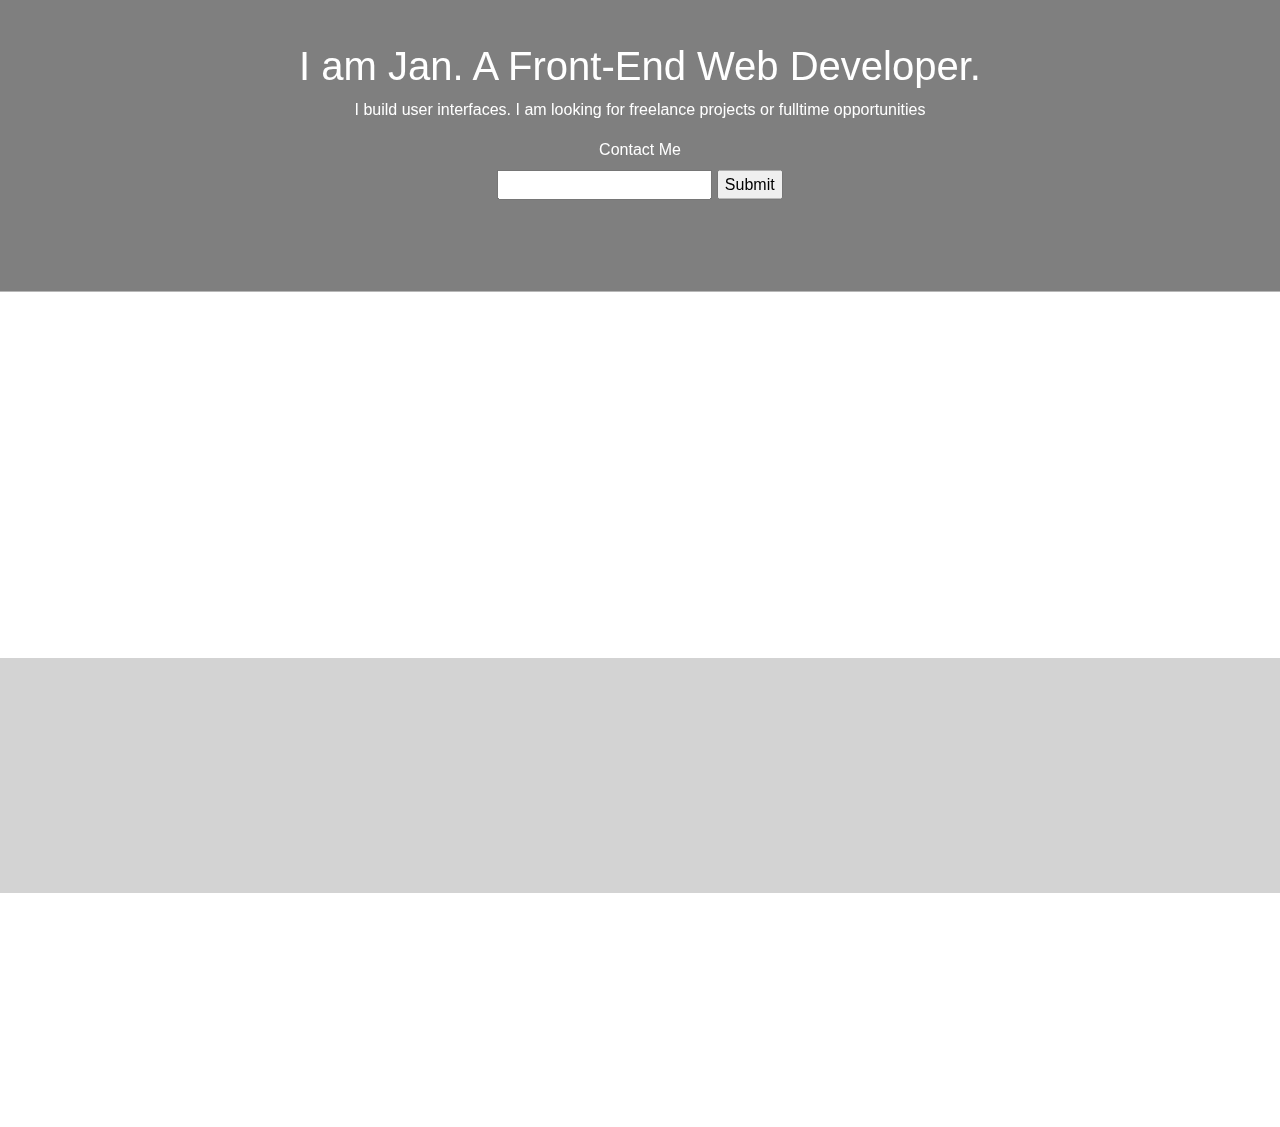
==== index.html @ f7b8f303 "Adding GSAP Javascript Animation" ====
<!DOCTYPE html>
<html lang="en">
  <head>
    <meta charset="UTF-8" />
    <meta name="viewport" content="width=device-width, initial-scale=1, shrink-to-fit=no">
    <link rel="stylesheet" href="https://stackpath.bootstrapcdn.com/bootstrap/4.3.1/css/bootstrap.min.css">
    <link rel="stylesheet" href="https://cdnjs.cloudflare.com/ajax/libs/font-awesome/4.7.0/css/font-awesome.min.css">
    <link rel="stylesheet" href="index-css.css" />
    <title>Jan Maravilla - Front-end Web Developer</title>
  </head>
  <body>
    <div class="container-fluid hero">
      <div class="hero-contents">
    <h1>
      I am Jan. A Front-End Web Developer.
    </h1>
    <p class="hero-description">I build user interfaces. I am looking for freelance projects or fulltime opportunities</p>
    <div class="row">
    <div class="col-sm-12 col-xs-12">
      <form class="" action="mailto:maravillajanm@gmail.com" method="post" enctype="text/plain">
      <label for="">Contact Me</label>
    </div>
    <div class="col-sm-12 col-xs-12">
      <input type="email"  name="Email Address" value="">
      <input type="submit" name="">
  </div>
</div>
    </form>
      </div>
    </div>
    <div class="container section" id="what-i-offer">
      <h2>What I Offer</h2>
      <ul>
        <li>Website Development for small business</li>
        <li>Website Maintenance using (WordPress, Shopify, Sitecore & Adobe Experience Manager)</li>
        <li>Fix user interface issues</li>
        <li>Improve user experiences of existing websites</li>
      </ul>
    </div>
    <div class="container-bg">
    <div class="container section" id="skills">
      <div class="row">
      <div class="col-sm-4">
      <h2>Skills</h2>
      <ul>
        <li>HTML5 
            <span class="fa fa-star checked"></span>
            <span class="fa fa-star checked"></span>
            <span class="fa fa-star checked"></span>
            <span class="fa fa-star"></span>
            <span class="fa fa-star"></span>
        </li>
        <li>CSS</li>
        <li>Javascript</li>
    </ul>
  </div>
  <div class="col-sm-4">
    <h3>Frameworks</h3>
    <ul>
        <li>Bootstrap</li>
        <li>SASS</li>
        <li>ReactJS</li>
    </ul>
  </div>
  <div class="col-sm-4">
    <h3>Platforms</h3>
    <ul>
        <li>WordPress</li>
        <li>Sitecore</li>
        <li>Adobe Experience Manager</li>
    </ul>
    </div>
    </div>
  </div>
</div>
   <div class="container section" id="projects">
      <h2>Projects</h2>
      <ul>
        <li>Website Development</li>
        <il>Website Redesign</il>
        <li>Impliment Usefull Features</li>
      </ul>
    </div>
    <!--Scripts-->
    <script src="https://code.jquery.com/jquery-3.3.1.slim.min.js" integrity="sha384-q8i/X+965DzO0rT7abK41JStQIAqVgRVzpbzo5smXKp4YfRvH+8abtTE1Pi6jizo" crossorigin="anonymous"></script>
    <script src="https://cdnjs.cloudflare.com/ajax/libs/popper.js/1.14.7/umd/popper.min.js" integrity="sha384-UO2eT0CpHqdSJQ6hJty5KVphtPhzWj9WO1clHTMGa3JDZwrnQq4sF86dIHNDz0W1" crossorigin="anonymous"></script>
    <script src="https://stackpath.bootstrapcdn.com/bootstrap/4.3.1/js/bootstrap.min.js" integrity="sha384-JjSmVgyd0p3pXB1rRibZUAYoIIy6OrQ6VrjIEaFf/nJGzIxFDsf4x0xIM+B07jRM" crossorigin="anonymous"></script>
    <script src="https://cdnjs.cloudflare.com/ajax/libs/gsap/3.6.0/gsap.min.js"></script>
    <script src="index-js.js"></script>
  </body>
</html>
---- index-css.css ----
* {
  box-sizing: border-box;
}
body {
  background-color: white;
  text-align: center;
}
.hero{
  background-image: url(https://res.cloudinary.com/practicaldev/image/fetch/s--_sk5cfBS--/c_imagga_scale,f_auto,fl_progressive,h_420,q_auto,w_1000/https://dev-to-uploads.s3.amazonaws.com/i/xndmxrfhliweofif9jty.png);
  background-size: cover;
  height: 400px;
}
.hero::before{
  content:"";
  position: absolute;
  height: 400px;
  width: 100%;
  top: 0;
  left: 0;
  background-color: rgba(0, 0, 0, 0.5);
  z-index: 2;
}
.hero-contents {
  padding-top: 150px;
  position: relative;
  z-index: 3;
}
h1, .hero p, .hero label {
    color: #fff;
    font-family: Arial, Helvetica, sans-serif;
  }
ul {
  list-style-type: none;
}
p {
  font-family: Arial, Helvetica, sans-serif;
}
  .fa-star.checked {
    color: yellow;
  }
hr {
  width: 7%;
  border-top: 10px dotted gray;
}
.container-bg {
  background-color: #d3d3d3;
}

.section {
padding: 50px 0px;
visibility: hidden;
}
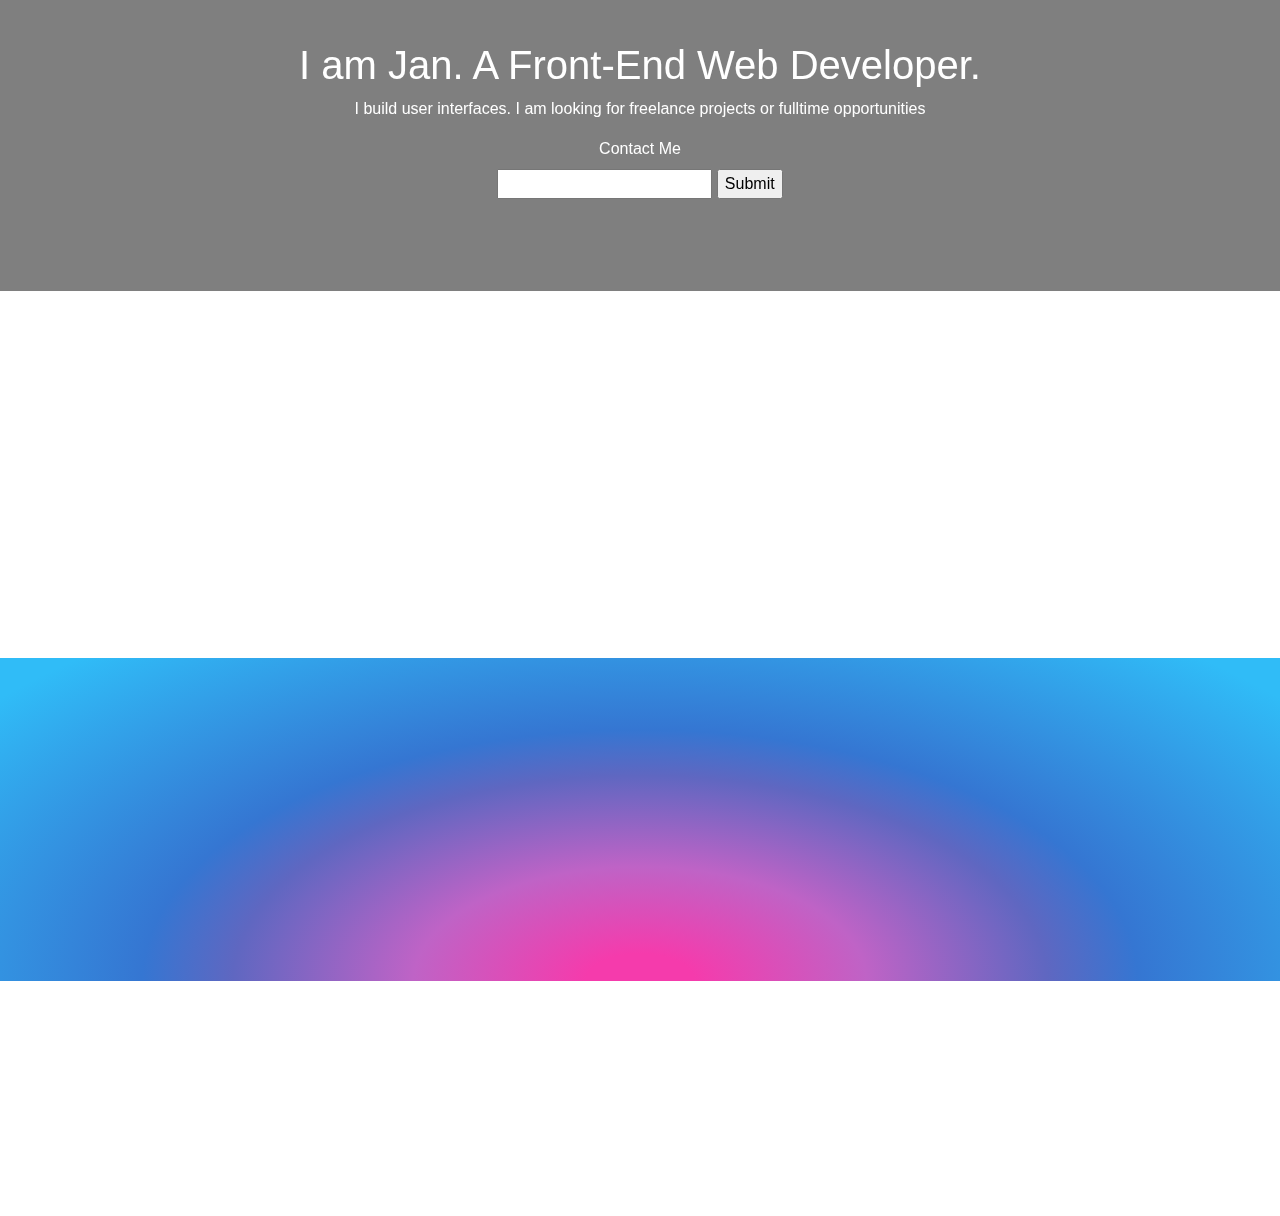
==== commit 8a219b5c: "Glassmorphism on Cards" ====
--- a/index.html
+++ b/index.html
@@ -37,39 +37,96 @@
         <li>Improve user experiences of existing websites</li>
       </ul>
     </div>
-    <div class="container-bg">
-    <div class="container section" id="skills">
+    <div class="container-bg" id="skills">
+    <div class="container section">
       <div class="row">
       <div class="col-sm-4">
-      <h2>Skills</h2>
-      <ul>
+        <div class="icon-cards">
+      <i class="fa fa-file-code-o"></i>
+      <h2>Languages</h2>
+      <ul>        
         <li>HTML5 
             <span class="fa fa-star checked"></span>
             <span class="fa fa-star checked"></span>
             <span class="fa fa-star checked"></span>
-            <span class="fa fa-star"></span>
+            <span class="fa fa-star checked"></span>
             <span class="fa fa-star"></span>
         </li>
-        <li>CSS</li>
-        <li>Javascript</li>
+        <li>CSS
+        <span class="fa fa-star checked"></span>
+        <span class="fa fa-star checked"></span>
+        <span class="fa fa-star checked"></span>
+        <span class="fa fa-star"></span>
+        <span class="fa fa-star"></span>
+      </li>
+        <li>Javascript
+        <span class="fa fa-star checked"></span>
+        <span class="fa fa-star checked"></span>
+        <span class="fa fa-star checked"></span>
+        <span class="fa fa-star checked"></span>
+        <span class="fa fa-star"></span>
+      </li>
     </ul>
   </div>
+</div>
   <div class="col-sm-4">
-    <h3>Frameworks</h3>
+    <div class="icon-cards">
+    <i class="fa fa-codepen"></i>
+    <h2>Frameworks</h2>
     <ul>
-        <li>Bootstrap</li>
-        <li>SASS</li>
-        <li>ReactJS</li>
+        <li>Bootstrap
+        <span class="fa fa-star checked"></span>
+        <span class="fa fa-star checked"></span>
+        <span class="fa fa-star checked"></span>
+        <span class="fa fa-star checked"></span>
+        <span class="fa fa-star"></span>
+      </li>
+        <li>SASS
+          <span class="fa fa-star checked"></span>
+        <span class="fa fa-star checked"></span>
+        <span class="fa fa-star"></span>
+        <span class="fa fa-star"></span>
+        <span class="fa fa-star"></span>
+      </li>
+        <li>ReactJS
+          <span class="fa fa-star checked"></span>
+        <span class="fa fa-star checked"></span>
+        <span class="fa fa-star"></span>
+        <span class="fa fa-star"></span>
+        <span class="fa fa-star"></span>
+      </li>
     </ul>
   </div>
+</div>
   <div class="col-sm-4">
-    <h3>Platforms</h3>
+    <div class="icon-cards">
+    <i class="fa fa-desktop"></i>
+    <h2>Platforms</h2>
     <ul>
-        <li>WordPress</li>
-        <li>Sitecore</li>
-        <li>Adobe Experience Manager</li>
+        <li>WordPress
+          <span class="fa fa-star checked"></span>
+        <span class="fa fa-star checked"></span>
+        <span class="fa fa-star checked"></span>
+        <span class="fa fa-star checked"></span>
+        <span class="fa fa-star"></span>
+      </li>
+        <li>Sitecore
+          <span class="fa fa-star checked"></span>
+        <span class="fa fa-star checked"></span>
+        <span class="fa fa-star checked"></span>
+        <span class="fa fa-star checked"></span>
+        <span class="fa fa-star checked"></span>
+      </li>
+        <li>Adobe Experience Manager
+          <span class="fa fa-star checked"></span>
+        <span class="fa fa-star checked"></span>
+        <span class="fa fa-star checked"></span>
+        <span class="fa fa-star"></span>
+        <span class="fa fa-star"></span>
+      </li>
     </ul>
-    </div>
+  </div>
+</div>
     </div>
   </div>
 </div>
--- a/index-css.css
+++ b/index-css.css
@@ -49,4 +49,28 @@
 .section {
 padding: 50px 0px;
 visibility: hidden;
+}
+.icon-cards {
+  height: 100%;
+  width: auto;
+  background: rgba(255,255,255,0.4);
+  backdrop-filter: blur(10px);
+  border-radius: 30px;
+  border: 1px solid rgba(255,255,255,0.2);
+}
+.icon-cards ul {
+  padding-inline-start: 0px;
+}
+.icon-cards h2 {
+  font-size: 1.5em;
+}
+.icon-cards>i.fa {
+  font-size: 6em;
+  position: relative;
+  top: -30px;
+  color: #000;
+}
+
+#skills {
+  background-image: radial-gradient(at bottom,  #f53bac 6%, #bf63c6 25%,#5f67c1 45%,  #3576d2 55%, #30bcf7 94%);
 }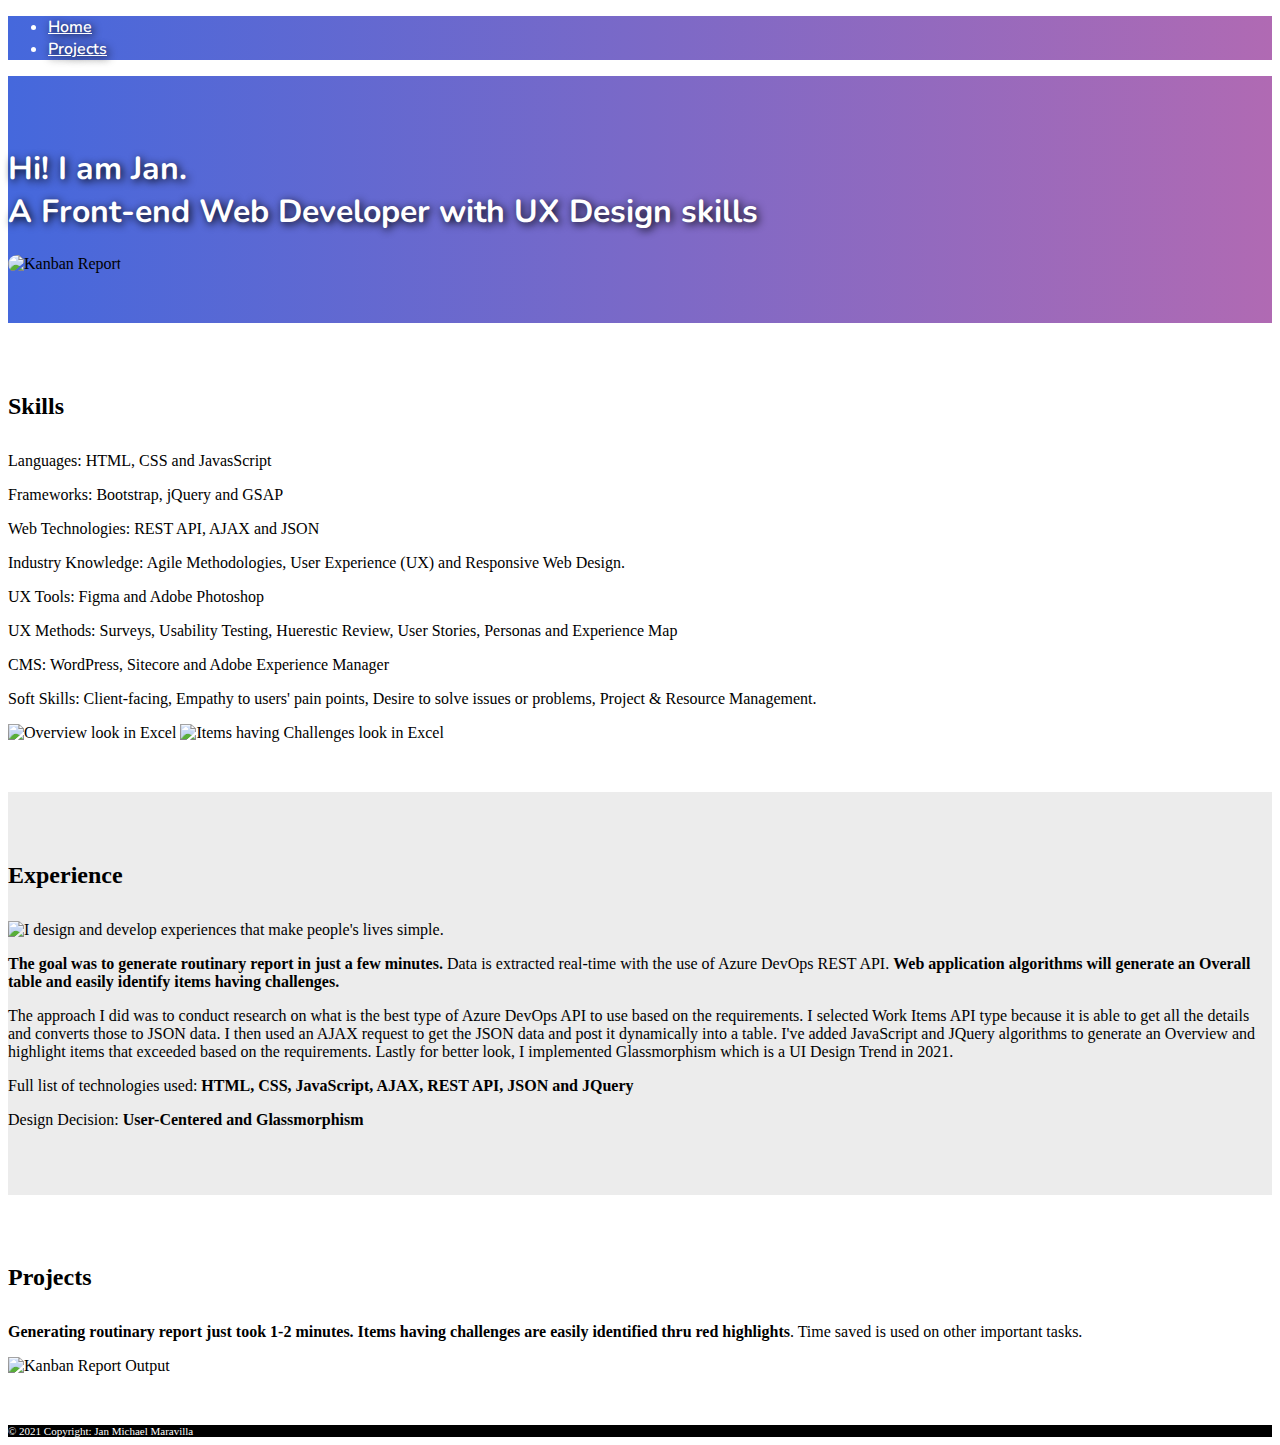
==== commit d6719eef: "Changes on Heirarchal Structure" ====
--- a/index.html
+++ b/index.html
@@ -1,148 +1,104 @@
 <!DOCTYPE html>
 <html lang="en">
-  <head>
-    <meta charset="UTF-8" />
-    <meta name="viewport" content="width=device-width, initial-scale=1, shrink-to-fit=no">
-    <link rel="stylesheet" href="https://stackpath.bootstrapcdn.com/bootstrap/4.3.1/css/bootstrap.min.css">
-    <link rel="stylesheet" href="https://cdnjs.cloudflare.com/ajax/libs/font-awesome/4.7.0/css/font-awesome.min.css">
-    <link rel="stylesheet" href="index-css.css" />
-    <title>Jan Maravilla - Front-end Web Developer</title>
-  </head>
-  <body>
-    <div class="container-fluid hero">
-      <div class="hero-contents">
-    <h1>
-      I am Jan. A Front-End Web Developer.
-    </h1>
-    <p class="hero-description">I build user interfaces. I am looking for freelance projects or fulltime opportunities</p>
-    <div class="row">
-    <div class="col-sm-12 col-xs-12">
-      <form class="" action="mailto:maravillajanm@gmail.com" method="post" enctype="text/plain">
-      <label for="">Contact Me</label>
+<head>
+    <meta charset="UTF-8">
+    <meta http-equiv="X-UA-Compatible" content="IE=edge">
+    <meta name="viewport" content="width=device-width, initial-scale=1.0">
+    <link rel="stylesheet" href="https://cdn.jsdelivr.net/npm/bootstrap@4.6.0/dist/css/bootstrap.min.css" integrity="sha384-B0vP5xmATw1+K9KRQjQERJvTumQW0nPEzvF6L/Z6nronJ3oUOFUFpCjEUQouq2+l" crossorigin="anonymous">
+    <link href="https://fonts.googleapis.com/css2?family=Roboto+Slab&display=swap" rel="stylesheet">
+    <link href="https://fonts.googleapis.com/css2?family=Nunito&display=swap" rel="stylesheet">
+    <link rel="stylesheet" href="index.css">
+    <title>Project | Kanban Report</title>
+</head>
+<body>
+    <!--Navigation-->
+    <ul class="nav justify-content-end">
+        <li class="nav-item">
+          <a class="nav-link" href="#">Home</a>
+        </li>
+        <li class="nav-item">
+          <a class="nav-link" href="#">Projects</a>
+        </li>
+      </ul>
+    <!--Hero-->
+
+    <section class="hero">
+    <div class='container'>
+        <div class='row'>
+            <div class="col-sm-7">                
+                <h1 class="gs_reveal">Hi! I am Jan.<br>
+                A Front-end Web Developer with UX Design skills</h1>
+            </div>
+            <div class="col-sm-5">
+                <img src="assets/kanban-report.png" class="img-fluid gs_reveal gs_reveal_fromRight" alt="Kanban Report">
+            </div>
+        </div>
     </div>
-    <div class="col-sm-12 col-xs-12">
-      <input type="email"  name="Email Address" value="">
-      <input type="submit" name="">
-  </div>
-</div>
-    </form>
-      </div>
+</section>
+    <!--Section One-->
+    <section class="">
+    <div id="section-one" class='container'>
+        <div class='row'>
+            <div class="col-sm-12 gs_reveal"><h2>Skills</h2></div>
+            <div class="col-sm-6">
+                <p class="gs_reveal">Languages: HTML, CSS and JavasScript</p>
+                <p class="gs_reveal">Frameworks: Bootstrap, jQuery and GSAP</p>
+                <p class="gs_reveal">Web Technologies: REST API, AJAX and JSON</p>
+                <p class="gs_reveal">Industry Knowledge: Agile Methodologies, User Experience (UX) and Responsive Web Design.</p>
+                <p class="gs_reveal">UX Tools: Figma and Adobe Photoshop</p>
+                <p class="gs_reveal">UX Methods: Surveys, Usability Testing, Huerestic Review, User Stories, Personas and Experience Map</p>
+                <p class="gs_reveal">CMS: WordPress, Sitecore and Adobe Experience Manager</p>
+                <p class="gs_reveal">Soft Skills: Client-facing, Empathy to users' pain points, Desire to solve issues or problems, Project & Resource Management.</p>
+            </div>
+            <div class="col-sm-6">
+                <div class="gs_reveal_fromRight">
+                <img src="assets/kanban-report-excel-introduction-1.png" class="img-fluid gs_reveal gs_reveal_fromRight" alt="Overview look in Excel">
+                <img src="assets/kanban-report-excel-introduction-2.png" class="img-fluid gs_reveal gs_reveal_fromRight" alt="Items having Challenges look in Excel">
+            </div>
+            </div>
+        </div>
     </div>
-    <div class="container section" id="what-i-offer">
-      <h2>What I Offer</h2>
-      <ul>
-        <li>Website Development for small business</li>
-        <li>Website Maintenance using (WordPress, Shopify, Sitecore & Adobe Experience Manager)</li>
-        <li>Fix user interface issues</li>
-        <li>Improve user experiences of existing websites</li>
-      </ul>
+</section>
+    <!--Section Two-->
+    <section class="bg-secondary">
+    <div id="section-two" class='container'>
+        <div class='row'>
+            <div class="col-sm-12 gs_reveal"><h2>Experience</h2></div>
+            <div class="col-sm">
+                <img src="assets/kanban-report-goal-approach.jpg" class="img-fluid gs_reveal gs_reveal_fromLeft" alt="I design and develop experiences that make people's lives simple.">
+            </div>
+            <div class="col-sm">
+                <p class="gs_reveal"><strong>The goal was to generate routinary report in just a few minutes.</strong> Data is extracted real-time with the use of Azure DevOps REST API. <strong>Web application algorithms will generate an Overall table and easily identify items having challenges.</strong></p>
+                <p class="gs_reveal">The approach I did was to conduct research on what is the best type of Azure DevOps API to use based on the requirements. I selected Work Items API type because it is able to get all the details and converts those to JSON data. I then used an AJAX request to get the JSON data and post it dynamically into a table. I've added JavaScript and JQuery algorithms to generate an Overview and highlight items that exceeded based on the requirements. Lastly for better look, I implemented Glassmorphism which is a UI Design Trend in 2021.</p>              
+                <p class="gs_reveal">Full list of technologies used: <strong>HTML, CSS, JavaScript, AJAX, REST API, JSON and JQuery</strong></p>
+                <p class="gs_reveal">Design Decision: <strong>User-Centered and Glassmorphism</strong></p>
+
+            </div>
+        </div>
     </div>
-    <div class="container-bg" id="skills">
-    <div class="container section">
-      <div class="row">
-      <div class="col-sm-4">
-        <div class="icon-cards">
-      <i class="fa fa-file-code-o"></i>
-      <h2>Languages</h2>
-      <ul>        
-        <li>HTML5 
-            <span class="fa fa-star checked"></span>
-            <span class="fa fa-star checked"></span>
-            <span class="fa fa-star checked"></span>
-            <span class="fa fa-star checked"></span>
-            <span class="fa fa-star"></span>
-        </li>
-        <li>CSS
-        <span class="fa fa-star checked"></span>
-        <span class="fa fa-star checked"></span>
-        <span class="fa fa-star checked"></span>
-        <span class="fa fa-star"></span>
-        <span class="fa fa-star"></span>
-      </li>
-        <li>Javascript
-        <span class="fa fa-star checked"></span>
-        <span class="fa fa-star checked"></span>
-        <span class="fa fa-star checked"></span>
-        <span class="fa fa-star checked"></span>
-        <span class="fa fa-star"></span>
-      </li>
-    </ul>
-  </div>
-</div>
-  <div class="col-sm-4">
-    <div class="icon-cards">
-    <i class="fa fa-codepen"></i>
-    <h2>Frameworks</h2>
-    <ul>
-        <li>Bootstrap
-        <span class="fa fa-star checked"></span>
-        <span class="fa fa-star checked"></span>
-        <span class="fa fa-star checked"></span>
-        <span class="fa fa-star checked"></span>
-        <span class="fa fa-star"></span>
-      </li>
-        <li>SASS
-          <span class="fa fa-star checked"></span>
-        <span class="fa fa-star checked"></span>
-        <span class="fa fa-star"></span>
-        <span class="fa fa-star"></span>
-        <span class="fa fa-star"></span>
-      </li>
-        <li>ReactJS
-          <span class="fa fa-star checked"></span>
-        <span class="fa fa-star checked"></span>
-        <span class="fa fa-star"></span>
-        <span class="fa fa-star"></span>
-        <span class="fa fa-star"></span>
-      </li>
-    </ul>
-  </div>
-</div>
-  <div class="col-sm-4">
-    <div class="icon-cards">
-    <i class="fa fa-desktop"></i>
-    <h2>Platforms</h2>
-    <ul>
-        <li>WordPress
-          <span class="fa fa-star checked"></span>
-        <span class="fa fa-star checked"></span>
-        <span class="fa fa-star checked"></span>
-        <span class="fa fa-star checked"></span>
-        <span class="fa fa-star"></span>
-      </li>
-        <li>Sitecore
-          <span class="fa fa-star checked"></span>
-        <span class="fa fa-star checked"></span>
-        <span class="fa fa-star checked"></span>
-        <span class="fa fa-star checked"></span>
-        <span class="fa fa-star checked"></span>
-      </li>
-        <li>Adobe Experience Manager
-          <span class="fa fa-star checked"></span>
-        <span class="fa fa-star checked"></span>
-        <span class="fa fa-star checked"></span>
-        <span class="fa fa-star"></span>
-        <span class="fa fa-star"></span>
-      </li>
-    </ul>
-  </div>
-</div>
+</section>
+    <!--Section Three-->
+    <section class="">
+    <div id="section-three" class='container'>
+        <div class='row'>
+            <div class="col-sm-12 gs_reveal"><h2>Projects</h2></div>
+            <div class="col-sm">                
+                <p class="gs_reveal"><strong>Generating routinary report just took 1-2 minutes. Items having challenges are easily identified thru red highlights</strong>. Time saved is used on other important tasks.</p>
+            </div>
+            <div class="col-sm">
+                <img src="assets/kanban-report-conclusion.png" class="img-fluid gs_reveal gs_reveal_fromRight" alt="Kanban Report Output">
+            </div>
+        </div>
     </div>
-  </div>
-</div>
-   <div class="container section" id="projects">
-      <h2>Projects</h2>
-      <ul>
-        <li>Website Development</li>
-        <il>Website Redesign</il>
-        <li>Impliment Usefull Features</li>
-      </ul>
-    </div>
-    <!--Scripts-->
-    <script src="https://code.jquery.com/jquery-3.3.1.slim.min.js" integrity="sha384-q8i/X+965DzO0rT7abK41JStQIAqVgRVzpbzo5smXKp4YfRvH+8abtTE1Pi6jizo" crossorigin="anonymous"></script>
-    <script src="https://cdnjs.cloudflare.com/ajax/libs/popper.js/1.14.7/umd/popper.min.js" integrity="sha384-UO2eT0CpHqdSJQ6hJty5KVphtPhzWj9WO1clHTMGa3JDZwrnQq4sF86dIHNDz0W1" crossorigin="anonymous"></script>
-    <script src="https://stackpath.bootstrapcdn.com/bootstrap/4.3.1/js/bootstrap.min.js" integrity="sha384-JjSmVgyd0p3pXB1rRibZUAYoIIy6OrQ6VrjIEaFf/nJGzIxFDsf4x0xIM+B07jRM" crossorigin="anonymous"></script>
-    <script src="https://cdnjs.cloudflare.com/ajax/libs/gsap/3.6.0/gsap.min.js"></script>
-    <script src="index-js.js"></script>
-  </body>
-</html>
+</section>
+<footer class="page-footer font-small blue">
+    <div class="footer-copyright text-center py-2">© 2021 Copyright: Jan Michael Maravilla
+    </div> 
+</footer>
+<script src="https://code.jquery.com/jquery-3.5.1.slim.min.js" integrity="sha384-DfXdz2htPH0lsSSs5nCTpuj/zy4C+OGpamoFVy38MVBnE+IbbVYUew+OrCXaRkfj" crossorigin="anonymous"></script>
+<script src="https://cdn.jsdelivr.net/npm/bootstrap@4.6.0/dist/js/bootstrap.bundle.min.js" integrity="sha384-Piv4xVNRyMGpqkS2by6br4gNJ7DXjqk09RmUpJ8jgGtD7zP9yug3goQfGII0yAns" crossorigin="anonymous"></script>
+<script src="https://cdnjs.cloudflare.com/ajax/libs/gsap/3.6.1/gsap.min.js"></script>
+<script src="https://cdnjs.cloudflare.com/ajax/libs/gsap/3.6.1/ScrollTrigger.min.js"></script>
+<script src="index.js"></script>
+</body>
+</html>--- a/index.css
+++ b/index.css
@@ -0,0 +1,40 @@
+.container-bg {
+    background-color: blue;
+}
+.container {
+padding-top: 50px;
+padding-bottom: 50px;
+}
+
+h2 {
+    padding-bottom: 0.5em;
+}
+
+.bg-secondary {
+    background-color: #ececec!important;
+}
+
+section.hero, .nav {
+    background: linear-gradient(to right, #4568dc, #b06ab3);
+}
+
+section.hero h1, .nav ul, .nav a, .nav li{
+    color: white;
+    text-shadow: 2px 2px 8px black;
+    font-family: 'Nunito', sans-serif;
+}
+.nav ul, .nav a, .nav li{
+    font-weight: 600;
+}
+section.hero img {
+    border-radius: 10px;
+}
+
+footer {
+    background-color: black;
+}
+
+.footer-copyright {
+    color: white;
+    font-size: 11px;
+}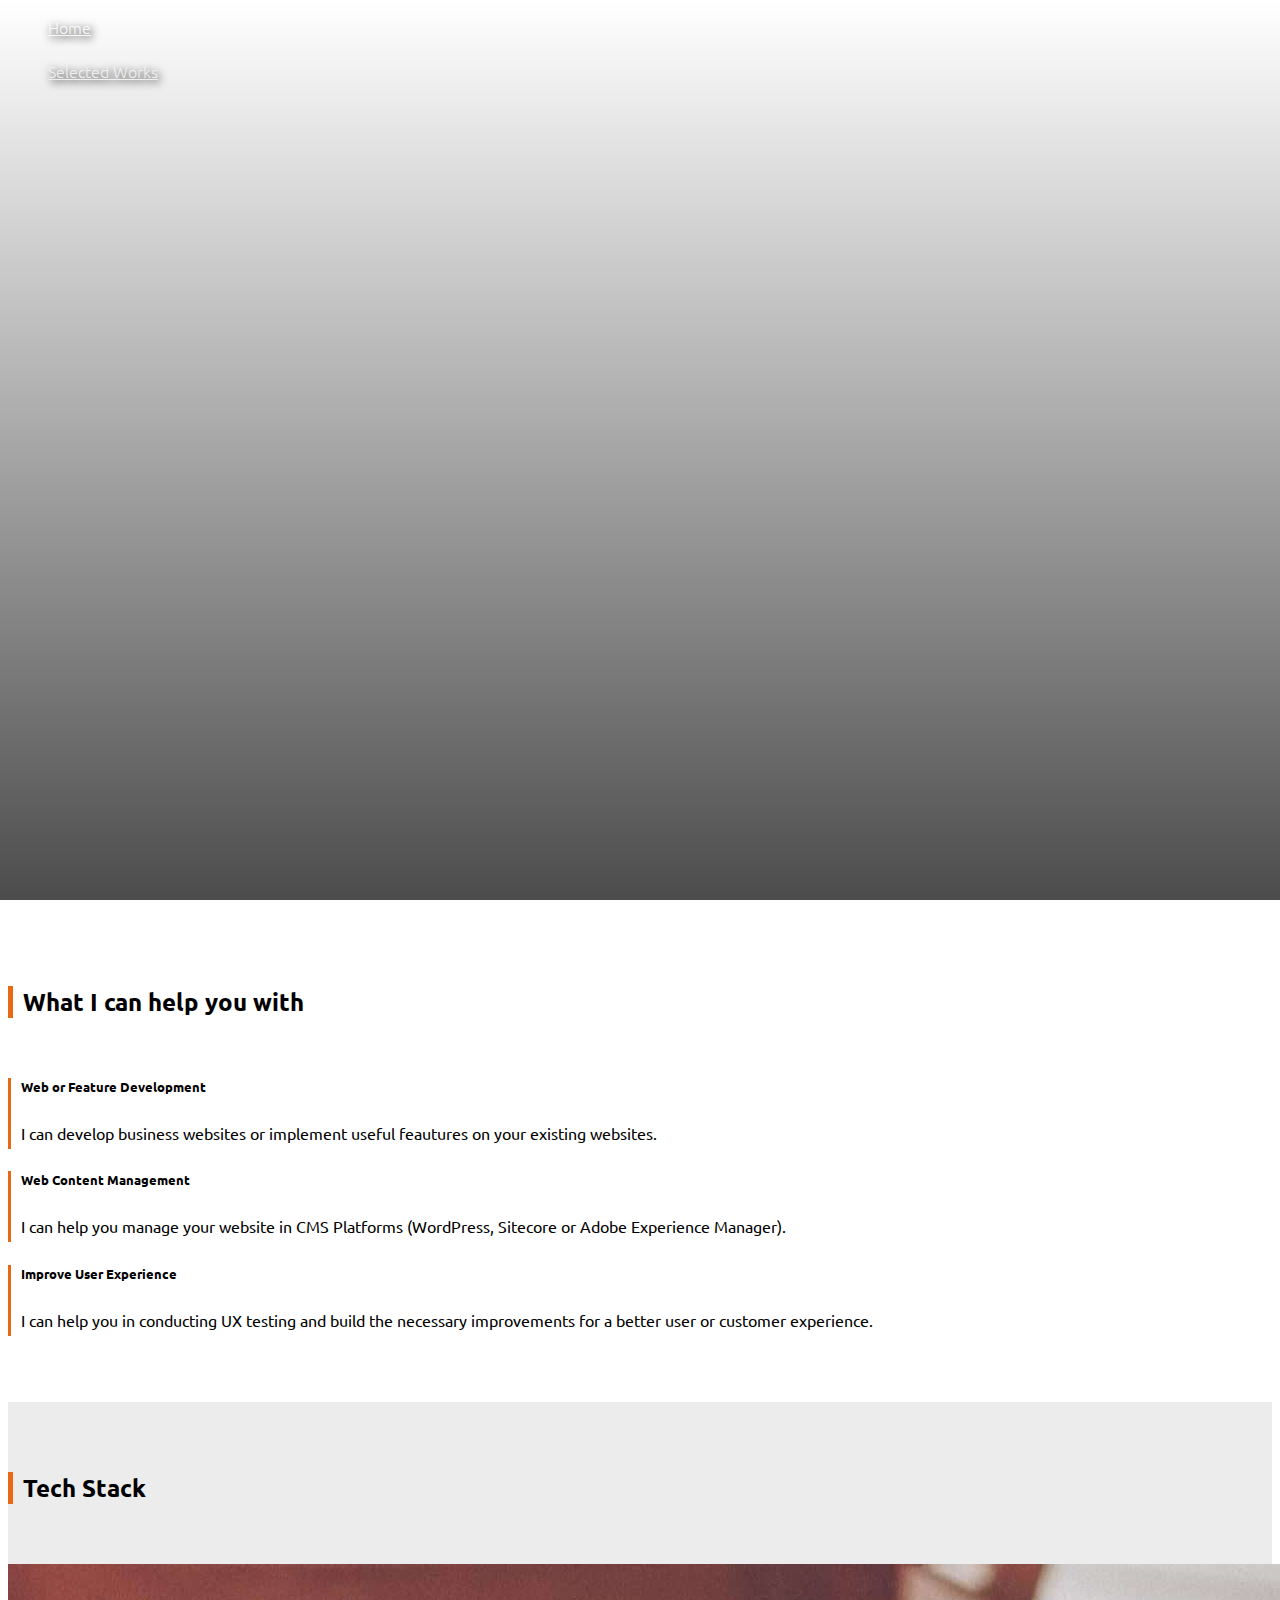
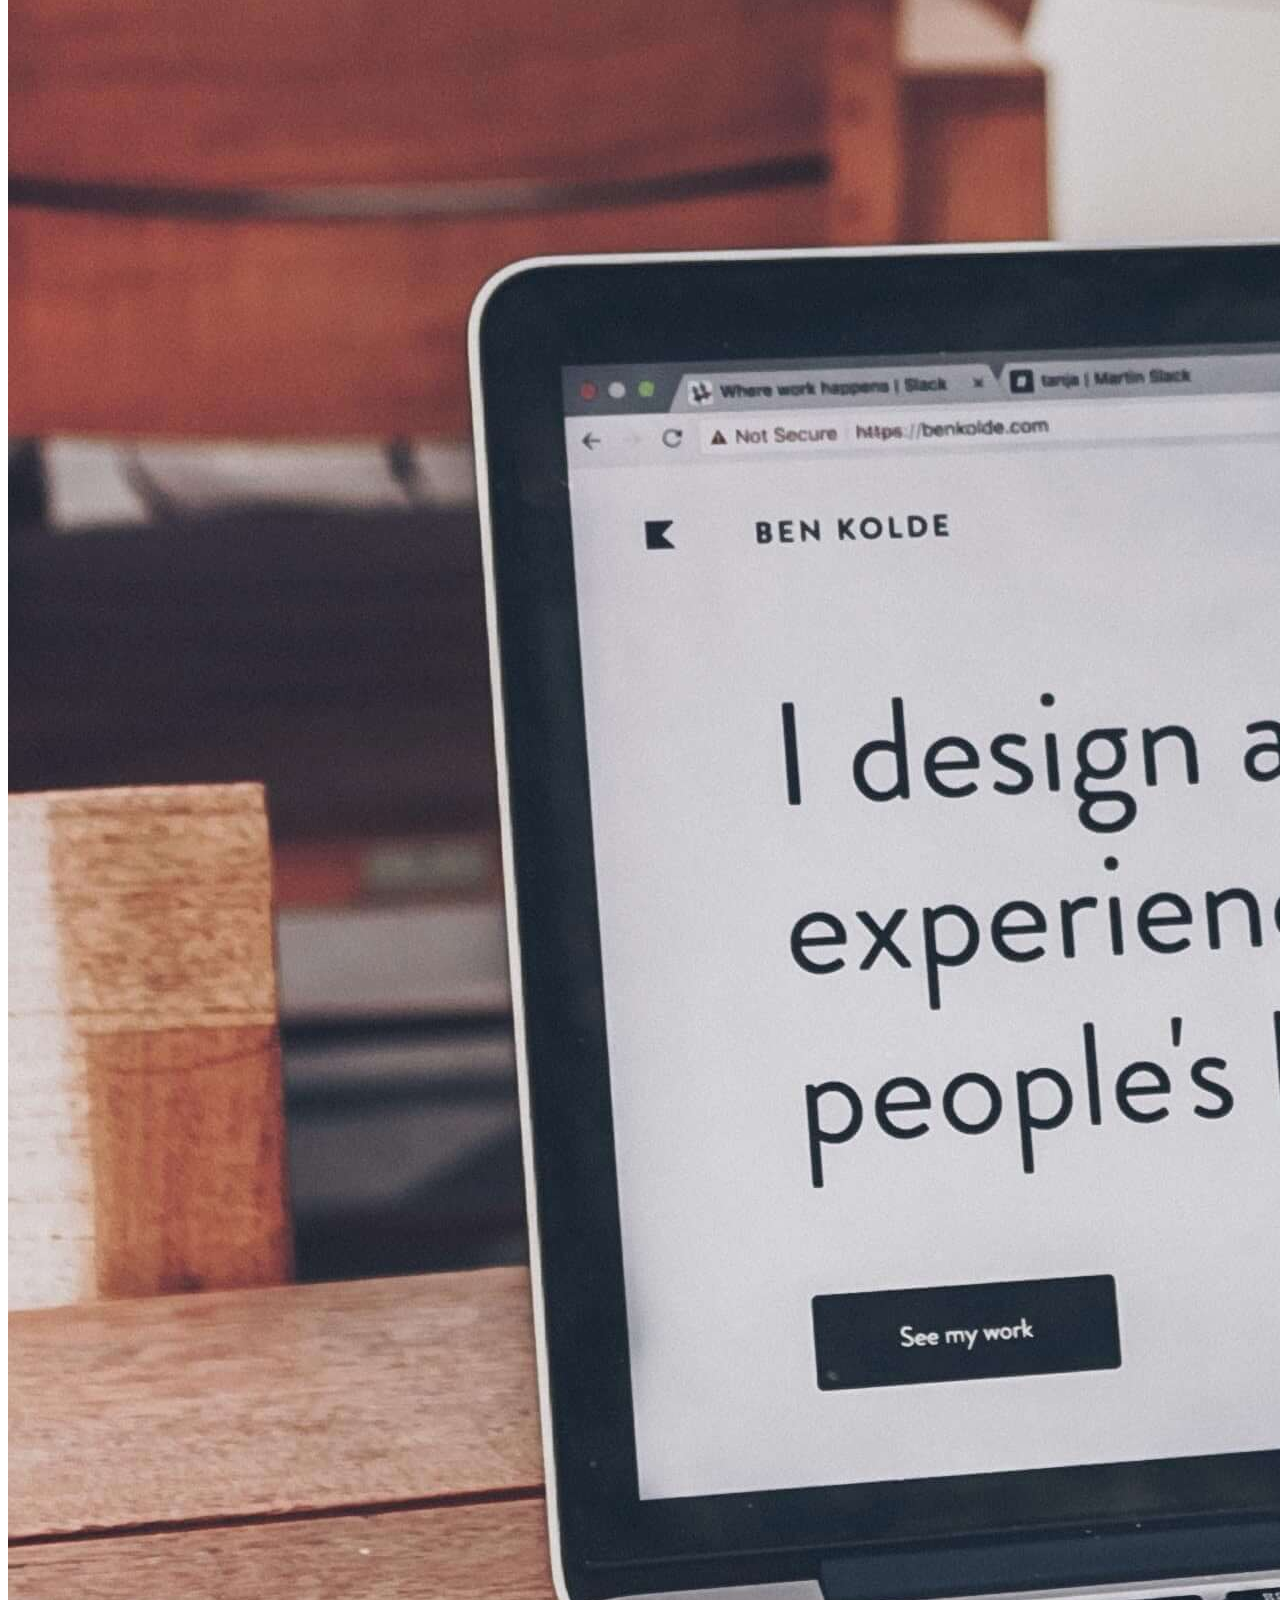
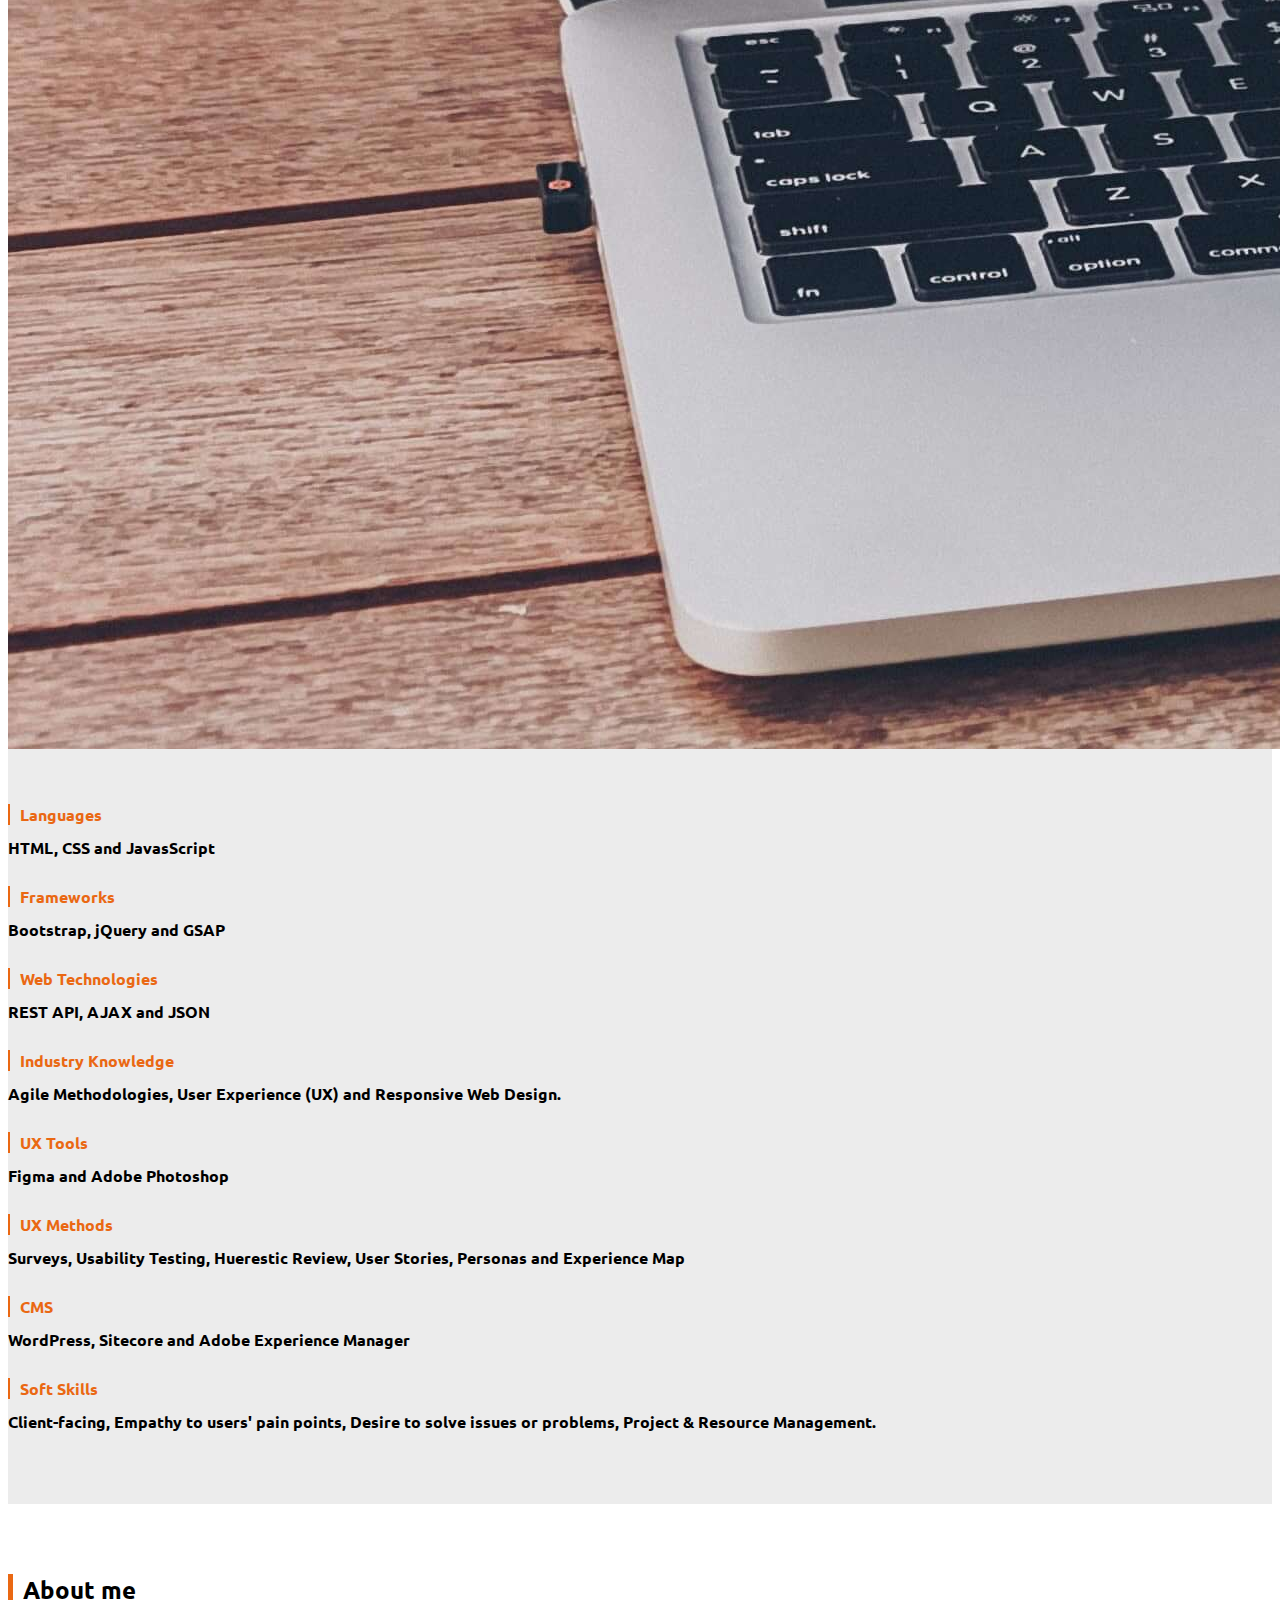
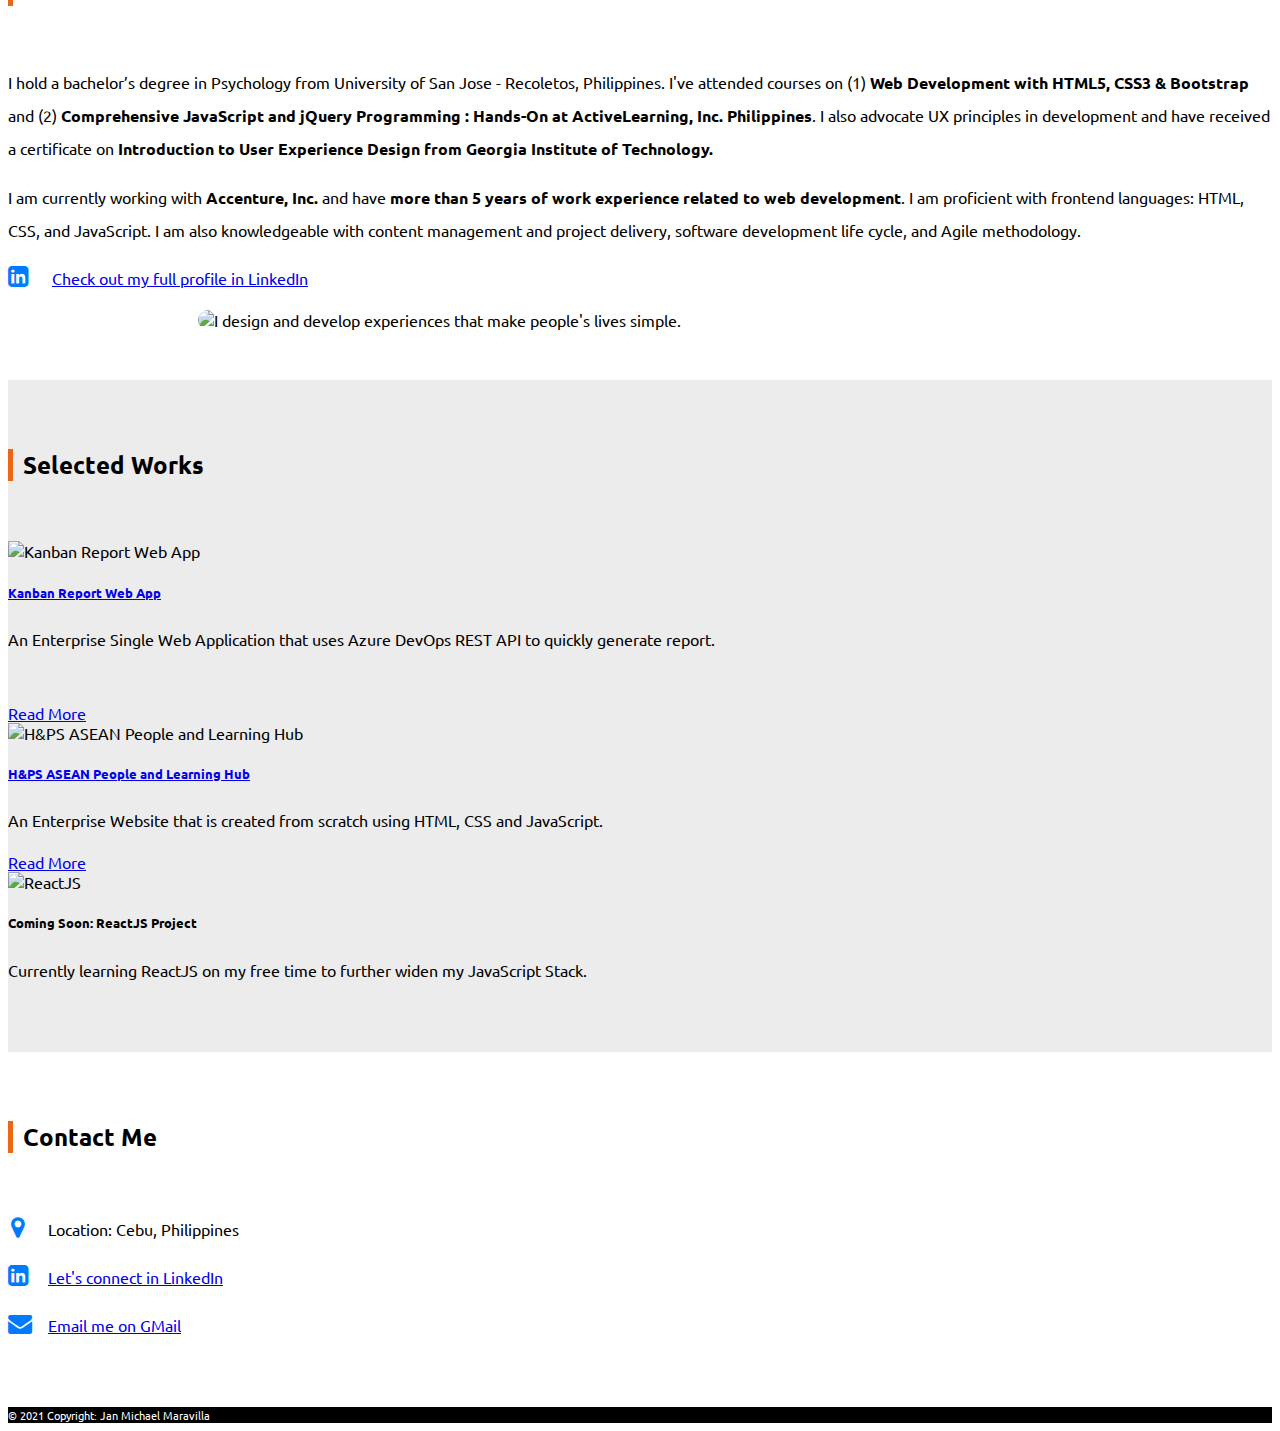
==== commit 7a16faf6: "Changes in Mobile" ====
--- a/index.html
+++ b/index.html
@@ -5,88 +5,153 @@
     <meta http-equiv="X-UA-Compatible" content="IE=edge">
     <meta name="viewport" content="width=device-width, initial-scale=1.0">
     <link rel="stylesheet" href="https://cdn.jsdelivr.net/npm/bootstrap@4.6.0/dist/css/bootstrap.min.css" integrity="sha384-B0vP5xmATw1+K9KRQjQERJvTumQW0nPEzvF6L/Z6nronJ3oUOFUFpCjEUQouq2+l" crossorigin="anonymous">
-    <link href="https://fonts.googleapis.com/css2?family=Roboto+Slab&display=swap" rel="stylesheet">
-    <link href="https://fonts.googleapis.com/css2?family=Nunito&display=swap" rel="stylesheet">
+    <link rel="stylesheet" href="https://cdnjs.cloudflare.com/ajax/libs/font-awesome/4.7.0/css/font-awesome.min.css">
+    <link rel="preconnect" href="https://fonts.gstatic.com">
+    <link href="https://fonts.googleapis.com/css2?family=Ubuntu&display=swap" rel="stylesheet">
     <link rel="stylesheet" href="index.css">
     <title>Project | Kanban Report</title>
 </head>
 <body>
-    <!--Navigation-->
-    <ul class="nav justify-content-end">
-        <li class="nav-item">
-          <a class="nav-link" href="#">Home</a>
-        </li>
-        <li class="nav-item">
-          <a class="nav-link" href="#">Projects</a>
-        </li>
-      </ul>
     <!--Hero-->
-
     <section class="hero">
+        <ul class="nav justify-content-center">
+            <li class="nav-item">
+              <a class="nav-link active" href="#">Home</a>
+            </li>
+            <li class="nav-item">
+            <li class="nav-item">
+                <a class="nav-link" href="#selected-works">Selected Works</a>
+            </li>
+          </ul>
     <div class='container'>
         <div class='row'>
             <div class="col-sm-7">                
-                <h1 class="gs_reveal">Hi! I am Jan.<br>
-                A Front-end Web Developer with UX Design skills</h1>
+                <h1 class="gs_reveal"><span class="nameAnimation">Hi! I am Jan Michael Maravilla.</span><br>
+                <span class='descAnimation'>A Front-end Web Developer that incorporates UX methods to build user or customer centered products.</span></h1>
             </div>
             <div class="col-sm-5">
-                <img src="assets/kanban-report.png" class="img-fluid gs_reveal gs_reveal_fromRight" alt="Kanban Report">
             </div>
         </div>
     </div>
 </section>
-    <!--Section One-->
-    <section class="">
-    <div id="section-one" class='container'>
+<!--About Me-->
+<section class="">
+    <div id="what-can-i-help-you" class='container'>
         <div class='row'>
-            <div class="col-sm-12 gs_reveal"><h2>Skills</h2></div>
+            <div class="col-sm-12 gs_reveal"><h2>What I can help you with</h2></div>
+            <div class="col-sm-12">
+                <div class="card-deck">
+                    <div class="card gs_reveal">
+                      <div class="card-body">
+                        <h5 class="card-title">Web or Feature Development</h5>
+                        <p class="card-text">I can develop business websites or implement useful feautures on your existing websites.</p>
+                      </div>
+                    </div>
+                    <div class="card gs_reveal">
+                      <div class="card-body">
+                        <h5 class="card-title">Web Content Management</h5>
+                        <p class="card-text">I can help you manage your website in CMS Platforms (WordPress, Sitecore or Adobe Experience Manager).</p>
+                      </div>
+                    </div>
+                    <div class="card gs_reveal">
+                      <div class="card-body">
+                        <h5 class="card-title">Improve User Experience</h5>
+                        <p class="card-text">I can help you in conducting UX testing and build the necessary improvements for a better user or customer experience.</p>
+                      </div>
+                    </div>
+                  </div>
+            
+            </div>
+        </div>
+    </div>
+</section>
+    <!--Tech Stack-->
+    <section class="bg-secondary">
+    <div id="tech-stack" class='container'>
+        <div class='row'>
+            <div class="col-sm-12 gs_reveal"><h2>Tech Stack</h2></div>
             <div class="col-sm-6">
-                <p class="gs_reveal">Languages: HTML, CSS and JavasScript</p>
-                <p class="gs_reveal">Frameworks: Bootstrap, jQuery and GSAP</p>
-                <p class="gs_reveal">Web Technologies: REST API, AJAX and JSON</p>
-                <p class="gs_reveal">Industry Knowledge: Agile Methodologies, User Experience (UX) and Responsive Web Design.</p>
-                <p class="gs_reveal">UX Tools: Figma and Adobe Photoshop</p>
-                <p class="gs_reveal">UX Methods: Surveys, Usability Testing, Huerestic Review, User Stories, Personas and Experience Map</p>
-                <p class="gs_reveal">CMS: WordPress, Sitecore and Adobe Experience Manager</p>
-                <p class="gs_reveal">Soft Skills: Client-facing, Empathy to users' pain points, Desire to solve issues or problems, Project & Resource Management.</p>
+            <div class="gs_reveal_fromRight">
+                <img src="projects/kanban-report/assets/kanban-report-goal-approach.jpg" class="img-fluid gs_reveal gs_reveal_fromLeft" alt="I design and develop experiences that make people's lives simple.">
+            </div>
             </div>
             <div class="col-sm-6">
-                <div class="gs_reveal_fromRight">
-                <img src="assets/kanban-report-excel-introduction-1.png" class="img-fluid gs_reveal gs_reveal_fromRight" alt="Overview look in Excel">
-                <img src="assets/kanban-report-excel-introduction-2.png" class="img-fluid gs_reveal gs_reveal_fromRight" alt="Items having Challenges look in Excel">
-            </div>
+                <p class="gs_reveal"><span class="tech-stack-header">Languages</span><br> <strong>HTML, CSS and JavasScript</strong></p>
+                <p class="gs_reveal"><span class="tech-stack-header">Frameworks</span><br> <strong>Bootstrap, jQuery and GSAP</strong></p>
+                <p class="gs_reveal"><span class="tech-stack-header">Web Technologies</span><br> <strong>REST API, AJAX and JSON</strong></p>
+                <p class="gs_reveal"><span class="tech-stack-header">Industry Knowledge</span><br> <strong>Agile Methodologies, User Experience (UX) and Responsive Web Design.</strong></p>
+                <p class="gs_reveal"><span class="tech-stack-header">UX Tools</span><br> <strong>Figma and Adobe Photoshop</strong></p>
+                <p class="gs_reveal"><span class="tech-stack-header">UX Methods</span><br> <strong>Surveys, Usability Testing, Huerestic Review, User Stories, Personas and Experience Map</strong></p>
+                <p class="gs_reveal"><span class="tech-stack-header">CMS</span><br> <strong>WordPress, Sitecore and Adobe Experience Manager</strong></p>
+                <p class="gs_reveal"><span class="tech-stack-header">Soft Skills</span><br> <strong>Client-facing, Empathy to users' pain points, Desire to solve issues or problems, Project & Resource Management.</strong></p>
             </div>
         </div>
     </div>
 </section>
     <!--Section Two-->
-    <section class="bg-secondary">
-    <div id="section-two" class='container'>
+    <section class="">
+    <div id="about-me" class='container'>
         <div class='row'>
-            <div class="col-sm-12 gs_reveal"><h2>Experience</h2></div>
-            <div class="col-sm">
-                <img src="assets/kanban-report-goal-approach.jpg" class="img-fluid gs_reveal gs_reveal_fromLeft" alt="I design and develop experiences that make people's lives simple.">
+            <div class="col-sm-12 gs_reveal"><h2>About me</h2></div>
+            <div class="col-sm-7">
+                <p class="gs_reveal">I hold a bachelor’s degree in Psychology from University of San Jose - Recoletos, Philippines. I've attended courses on (1) <strong>Web Development with HTML5, CSS3 & Bootstrap</strong> and (2) <strong>Comprehensive JavaScript and jQuery Programming : Hands-On at ActiveLearning, Inc. Philippines</strong>. I also advocate UX principles in development and have received a certificate on <strong>Introduction to User Experience Design from Georgia Institute of Technology.</strong></p>
+                <p class="gs_reveal">I am currently working with <strong>Accenture, Inc.</strong> and have <strong>more than 5 years of work experience related to web development</strong>. I am proficient with frontend languages: HTML, CSS, and JavaScript. I am also knowledgeable with content management and project delivery, software development life cycle, and Agile methodology.</p>
+                <p class="gs_reveal"><i class="fa fa-linkedin-square" aria-hidden="true"></i> <a href="https://www.linkedin.com/in/jan-michael-maravilla/" target="_blank">Check out my full profile in LinkedIn</a></p>
             </div>
-            <div class="col-sm">
-                <p class="gs_reveal"><strong>The goal was to generate routinary report in just a few minutes.</strong> Data is extracted real-time with the use of Azure DevOps REST API. <strong>Web application algorithms will generate an Overall table and easily identify items having challenges.</strong></p>
-                <p class="gs_reveal">The approach I did was to conduct research on what is the best type of Azure DevOps API to use based on the requirements. I selected Work Items API type because it is able to get all the details and converts those to JSON data. I then used an AJAX request to get the JSON data and post it dynamically into a table. I've added JavaScript and JQuery algorithms to generate an Overview and highlight items that exceeded based on the requirements. Lastly for better look, I implemented Glassmorphism which is a UI Design Trend in 2021.</p>              
-                <p class="gs_reveal">Full list of technologies used: <strong>HTML, CSS, JavaScript, AJAX, REST API, JSON and JQuery</strong></p>
-                <p class="gs_reveal">Design Decision: <strong>User-Centered and Glassmorphism</strong></p>
-
+            <div class="col-sm-5">
+                <div class="gs_reveal_fromRight">
+                    <img src="assets/Red and Beige Holidays Card.jpg" class="img-fluid gs_reveal gs_reveal_fromRight" alt="I design and develop experiences that make people's lives simple.">
+                </div>
             </div>
         </div>
     </div>
 </section>
     <!--Section Three-->
-    <section class="">
-    <div id="section-three" class='container'>
+    <section class="bg-secondary">
+    <div id="selected-works" class='container'>
         <div class='row'>
-            <div class="col-sm-12 gs_reveal"><h2>Projects</h2></div>
-            <div class="col-sm">                
-                <p class="gs_reveal"><strong>Generating routinary report just took 1-2 minutes. Items having challenges are easily identified thru red highlights</strong>. Time saved is used on other important tasks.</p>
+            <div class="col-sm-12 gs_reveal"><h2>Selected Works</h2></div>
+            <div class="col-sm-12">                
+                <div class="card-deck">
+                    <div class="card gs_reveal">
+                      <img src="assets/kanban-report-conclusion.jpg" class="card-img-top" alt="Kanban Report Web App">
+                      <div class="card-body">
+                        <a href="projects/kanban-report/kanban-report.html" target="_blank"><h5 class="card-title">Kanban Report Web App</h5></a>
+                        <p class="card-text">An Enterprise Single Web Application that uses Azure DevOps REST API to quickly generate report.<br><br></p>
+                        <a href="projects/kanban-report/kanban-report.html" class="btn btn-primary" target="_blank">Read More</a>
+                      </div>
+                    </div>
+                    <div class="card gs_reveal">
+                      <img src="assets/asean-hub-index.jpg" class="card-img-top" alt="H&PS ASEAN People and Learning Hub">
+                      <div class="card-body">
+                        <a href="#" target="_blank"><h5 class="card-title">H&PS ASEAN People and Learning Hub</h5></a>
+                        <p class="card-text">An Enterprise Website that is created from scratch using HTML, CSS and JavaScript.</p>
+                        <a href="#" class="btn btn-primary" target="_blank">Read More</a>
+                      </div>
+                    </div>
+                    <div class="card gs_reveal">
+                      <img src="assets/ReactJS.png" class="card-img-top" alt="ReactJS">
+                      <div class="card-body">
+                        <h5 class="card-title">Coming Soon: ReactJS Project</h5>
+                        <p class="card-text">Currently learning ReactJS on my free time to further widen my JavaScript Stack.</p>
+                      </div>
+                    </div>
+                </div>
+            </div>
+        </div>
+    </div>
+</section>
+<!--Section Four-->
+<section class="">
+    <div id="contact-me" class='container'>
+        <div class='row'>
+            <div class="col-sm-12 gs_reveal"><h2>Contact Me</h2></div>
+            <div class="col-sm">
+                <p class="gs_reveal"><i class="fa fa-map-marker" aria-hidden="true" style></i>Location: Cebu, Philippines</p>                
+                <p class="gs_reveal"><i class="fa fa-linkedin-square" aria-hidden="true"></i><a href="https://www.linkedin.com/in/jan-michael-maravilla/" target="_blank">Let's connect in LinkedIn</a></p>
+                <p class="gs_reveal"><i class="fa fa-envelope" aria-hidden="true"></i><a href="mailto:maravillajanm@gmail.com" target="_blank">Email me on GMail</a></p>
             </div>
             <div class="col-sm">
-                <img src="assets/kanban-report-conclusion.png" class="img-fluid gs_reveal gs_reveal_fromRight" alt="Kanban Report Output">
             </div>
         </div>
     </div>
--- a/index.css
+++ b/index.css
@@ -1,35 +1,72 @@
+body {
+    font-family: 'Ubuntu', sans-serif;
+}
+
+p {
+    line-height: 2rem;
+}
 .container-bg {
     background-color: blue;
 }
+
 .container {
 padding-top: 50px;
 padding-bottom: 50px;
 }
 
 h2 {
-    padding-bottom: 0.5em;
+    margin-bottom: 0.5em;
+    font-weight: 900;
+    border-left: 5px solid #ea6813;
+    padding-left: 10px;
+    margin-bottom: 60px;
 }
 
 .bg-secondary {
     background-color: #ececec!important;
 }
 
-section.hero, .nav {
+
+/*section.hero, .nav {
     background: linear-gradient(to right, #4568dc, #b06ab3);
+}*/
+
+section.hero{
+    height: 100vh;
+    background-image: url("assets/front-end-hero.jpg");
+    background-size: cover;
+    background-position-y: -10px;
+    background-repeat: no-repeat;
 }
 
 section.hero h1, .nav ul, .nav a, .nav li{
     color: white;
     text-shadow: 2px 2px 8px black;
-    font-family: 'Nunito', sans-serif;
+    font-family: 'Ubuntu', sans-serif;
+    z-index: 1;
 }
 .nav ul, .nav a, .nav li{
+    font-weight: 300;
+}
+
+section.hero h1{
     font-weight: 600;
+    padding: 60px 0px;
+    line-height: 1.5em;
+    visibility: hidden;
 }
+
 section.hero img {
     border-radius: 10px;
 }
 
+#contact-me i, #about-me i {
+    font-size: 1.5rem;
+    color: #007bff;
+    margin-right: 20px;
+    width: 20px;
+    text-align: center;
+}
 footer {
     background-color: black;
 }
@@ -37,4 +74,58 @@
 .footer-copyright {
     color: white;
     font-size: 11px;
+}
+
+.hero::before {
+    content: "";
+    position: absolute;
+    height: 100vh;
+    width: 100%;
+    top: 0;
+    left: 0;
+    background: linear-gradient(
+    to top,
+    rgba(0, 0, 0, 0.7),
+    rgba(255, 0, 0, 0)
+  )
+}
+
+#about-me img {
+    width: 70%;
+    display: block;
+    margin: 0 auto;
+    border-radius: 10px;
+}
+
+.tech-stack-header {
+    font-weight: 900;
+    color:#ea6813;
+    border-left: 2px solid #ea6813;
+    padding-left: 10px;
+}
+
+#tech-stack img {
+    padding-bottom: 30px;
+}
+
+@media screen and (max-width: 767px) { 
+    section.hero {
+    background-size: auto;
+    background-position-y: -10px;
+    background-repeat: no-repeat;
+    }
+    section.hero h1{
+        font-weight: 600;
+        padding: 50px 0px;
+        font-size: 2em;
+    }
+}
+
+.card-title {
+    font-weight: 900;
+}
+
+#what-can-i-help-you .card {
+    border-left: 3px solid #ea6813;
+    padding-left: 10px;
 }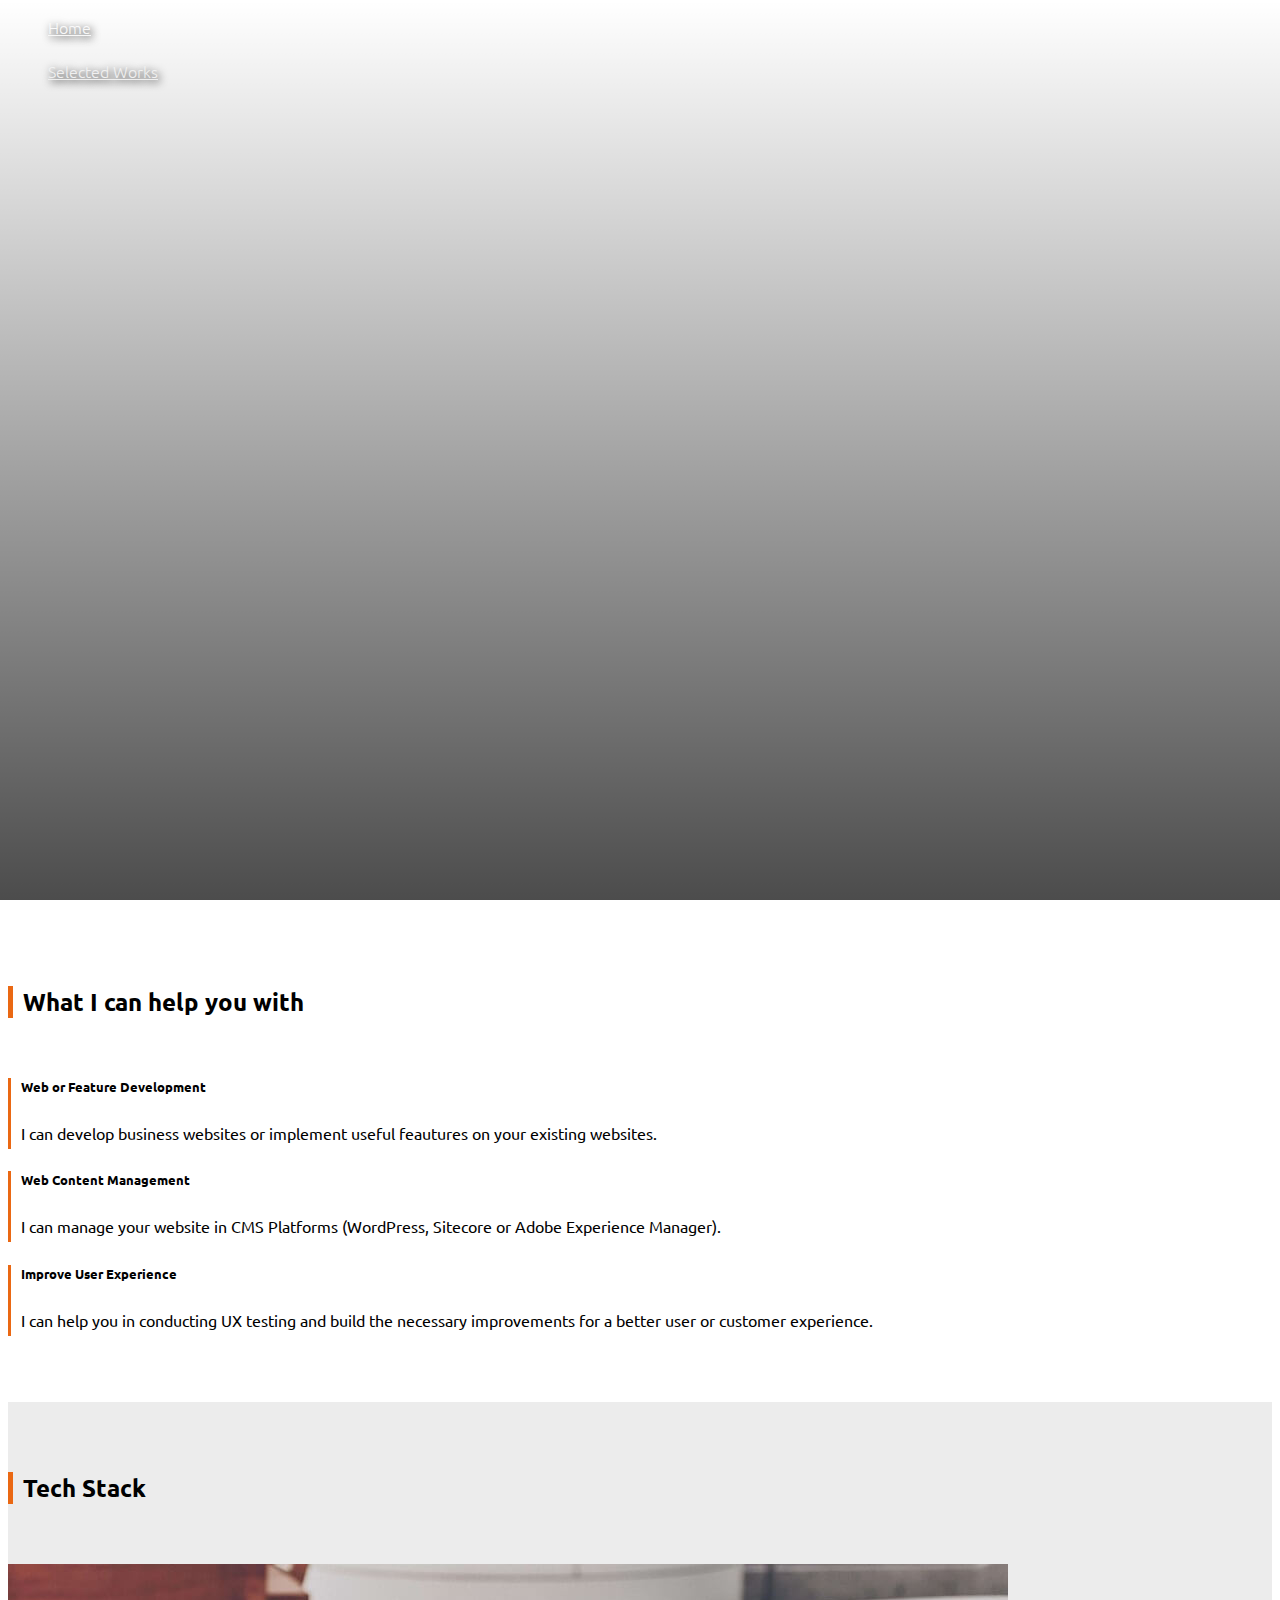
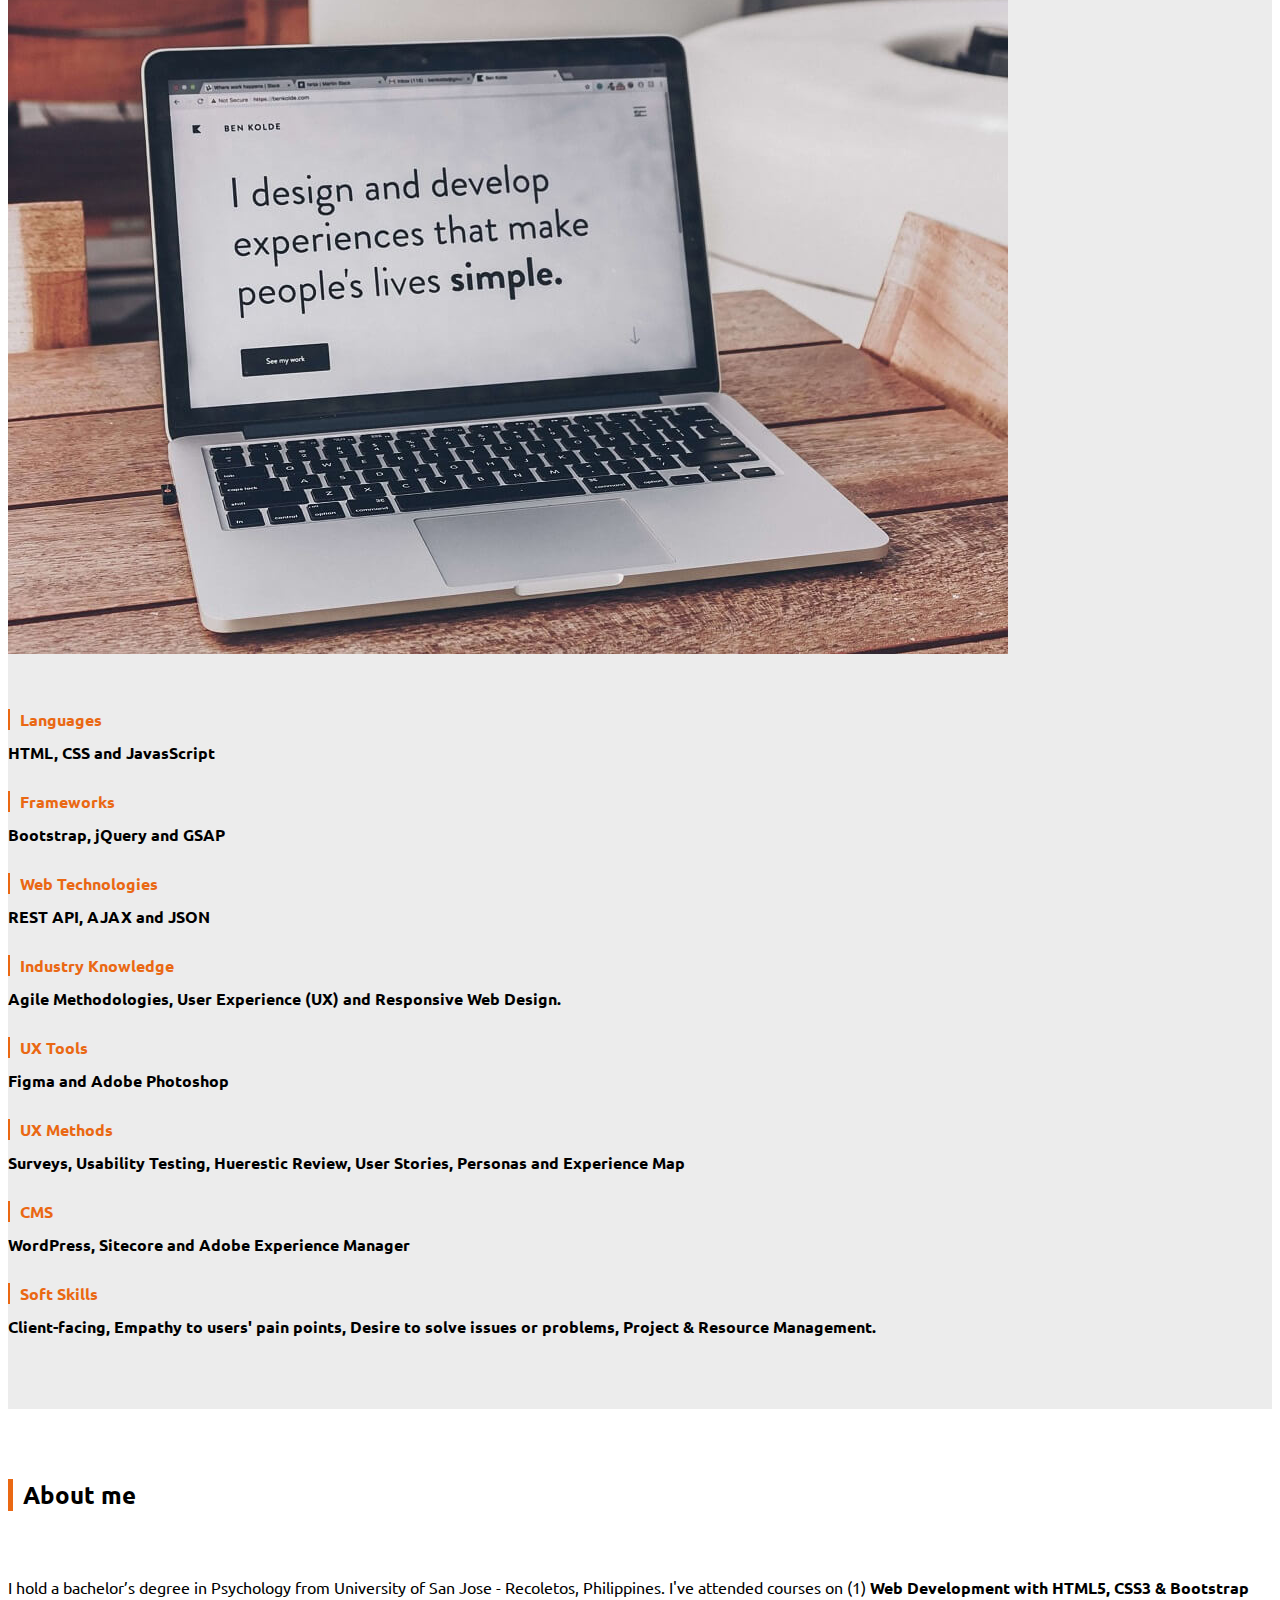
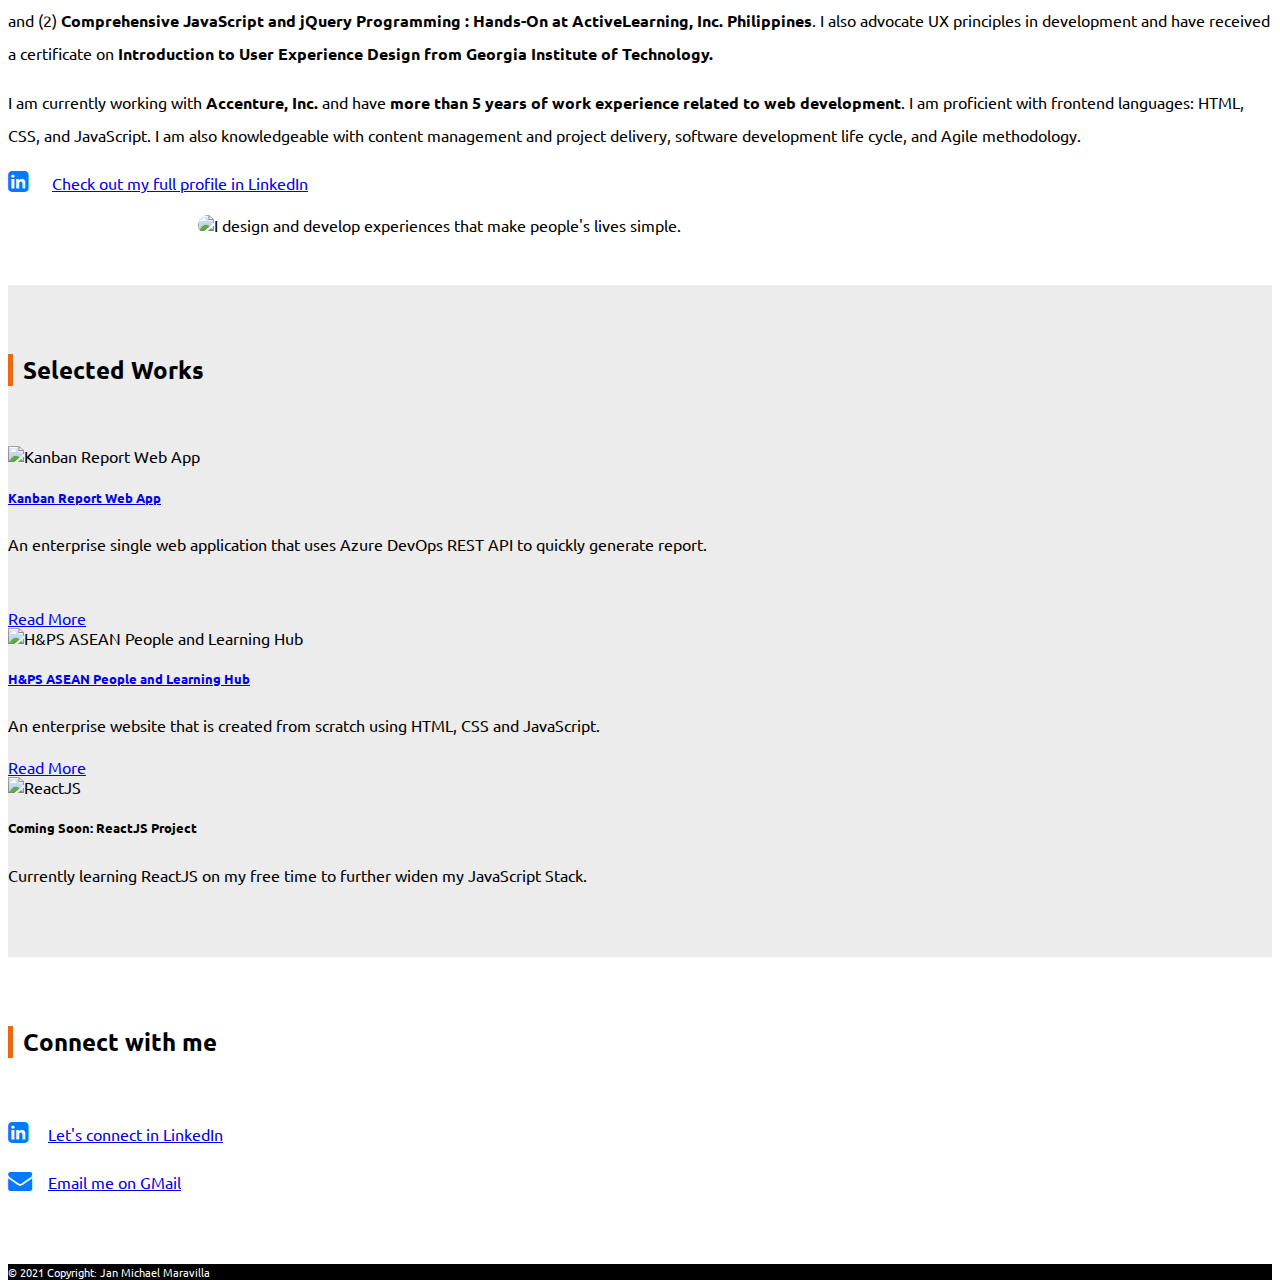
==== commit e4edf8a6: "Added H&PS Project" ====
--- a/index.html
+++ b/index.html
@@ -9,7 +9,10 @@
     <link rel="preconnect" href="https://fonts.gstatic.com">
     <link href="https://fonts.googleapis.com/css2?family=Ubuntu&display=swap" rel="stylesheet">
     <link rel="stylesheet" href="index.css">
-    <title>Project | Kanban Report</title>
+    <title>Jan Michael Maravilla | Front-End Web Developer</title>
+    <meta name="title" content="Jan Michael Maravilla | Front-End Web Developer">
+    <meta name="description" content="Let's connect and discuss how can I help you with your business in the digital space.">
+    <meta name="author" content="Jan Michael Maravilla">
 </head>
 <body>
     <!--Hero-->
@@ -27,7 +30,7 @@
         <div class='row'>
             <div class="col-sm-7">                
                 <h1 class="gs_reveal"><span class="nameAnimation">Hi! I am Jan Michael Maravilla.</span><br>
-                <span class='descAnimation'>A Front-end Web Developer that incorporates UX methods to build user or customer centered products.</span></h1>
+                <span class='descAnimation'>A front-end web developer that incorporates UX methods to build user or customer-centered products.</span></h1>
             </div>
             <div class="col-sm-5">
             </div>
@@ -50,7 +53,7 @@
                     <div class="card gs_reveal">
                       <div class="card-body">
                         <h5 class="card-title">Web Content Management</h5>
-                        <p class="card-text">I can help you manage your website in CMS Platforms (WordPress, Sitecore or Adobe Experience Manager).</p>
+                        <p class="card-text">I can manage your website in CMS Platforms (WordPress, Sitecore or Adobe Experience Manager).</p>
                       </div>
                     </div>
                     <div class="card gs_reveal">
@@ -117,16 +120,16 @@
                       <img src="assets/kanban-report-conclusion.jpg" class="card-img-top" alt="Kanban Report Web App">
                       <div class="card-body">
                         <a href="projects/kanban-report/kanban-report.html" target="_blank"><h5 class="card-title">Kanban Report Web App</h5></a>
-                        <p class="card-text">An Enterprise Single Web Application that uses Azure DevOps REST API to quickly generate report.<br><br></p>
+                        <p class="card-text">An enterprise single web application that uses Azure DevOps REST API to quickly generate report.<br><br></p>
                         <a href="projects/kanban-report/kanban-report.html" class="btn btn-primary" target="_blank">Read More</a>
                       </div>
                     </div>
                     <div class="card gs_reveal">
                       <img src="assets/asean-hub-index.jpg" class="card-img-top" alt="H&PS ASEAN People and Learning Hub">
                       <div class="card-body">
-                        <a href="#" target="_blank"><h5 class="card-title">H&PS ASEAN People and Learning Hub</h5></a>
-                        <p class="card-text">An Enterprise Website that is created from scratch using HTML, CSS and JavaScript.</p>
-                        <a href="#" class="btn btn-primary" target="_blank">Read More</a>
+                        <a href="projects/asean-hub/asean-hub.html" target="_blank"><h5 class="card-title">H&PS ASEAN People and Learning Hub</h5></a>
+                        <p class="card-text">An enterprise website that is created from scratch using HTML, CSS and JavaScript.</p>
+                        <a href="projects/asean-hub/asean-hub.html" class="btn btn-primary" target="_blank">Read More</a>
                       </div>
                     </div>
                     <div class="card gs_reveal">
@@ -145,9 +148,8 @@
 <section class="">
     <div id="contact-me" class='container'>
         <div class='row'>
-            <div class="col-sm-12 gs_reveal"><h2>Contact Me</h2></div>
-            <div class="col-sm">
-                <p class="gs_reveal"><i class="fa fa-map-marker" aria-hidden="true" style></i>Location: Cebu, Philippines</p>                
+            <div class="col-sm-12 gs_reveal"><h2>Connect with me</h2></div>
+            <div class="col-sm">                
                 <p class="gs_reveal"><i class="fa fa-linkedin-square" aria-hidden="true"></i><a href="https://www.linkedin.com/in/jan-michael-maravilla/" target="_blank">Let's connect in LinkedIn</a></p>
                 <p class="gs_reveal"><i class="fa fa-envelope" aria-hidden="true"></i><a href="mailto:maravillajanm@gmail.com" target="_blank">Email me on GMail</a></p>
             </div>
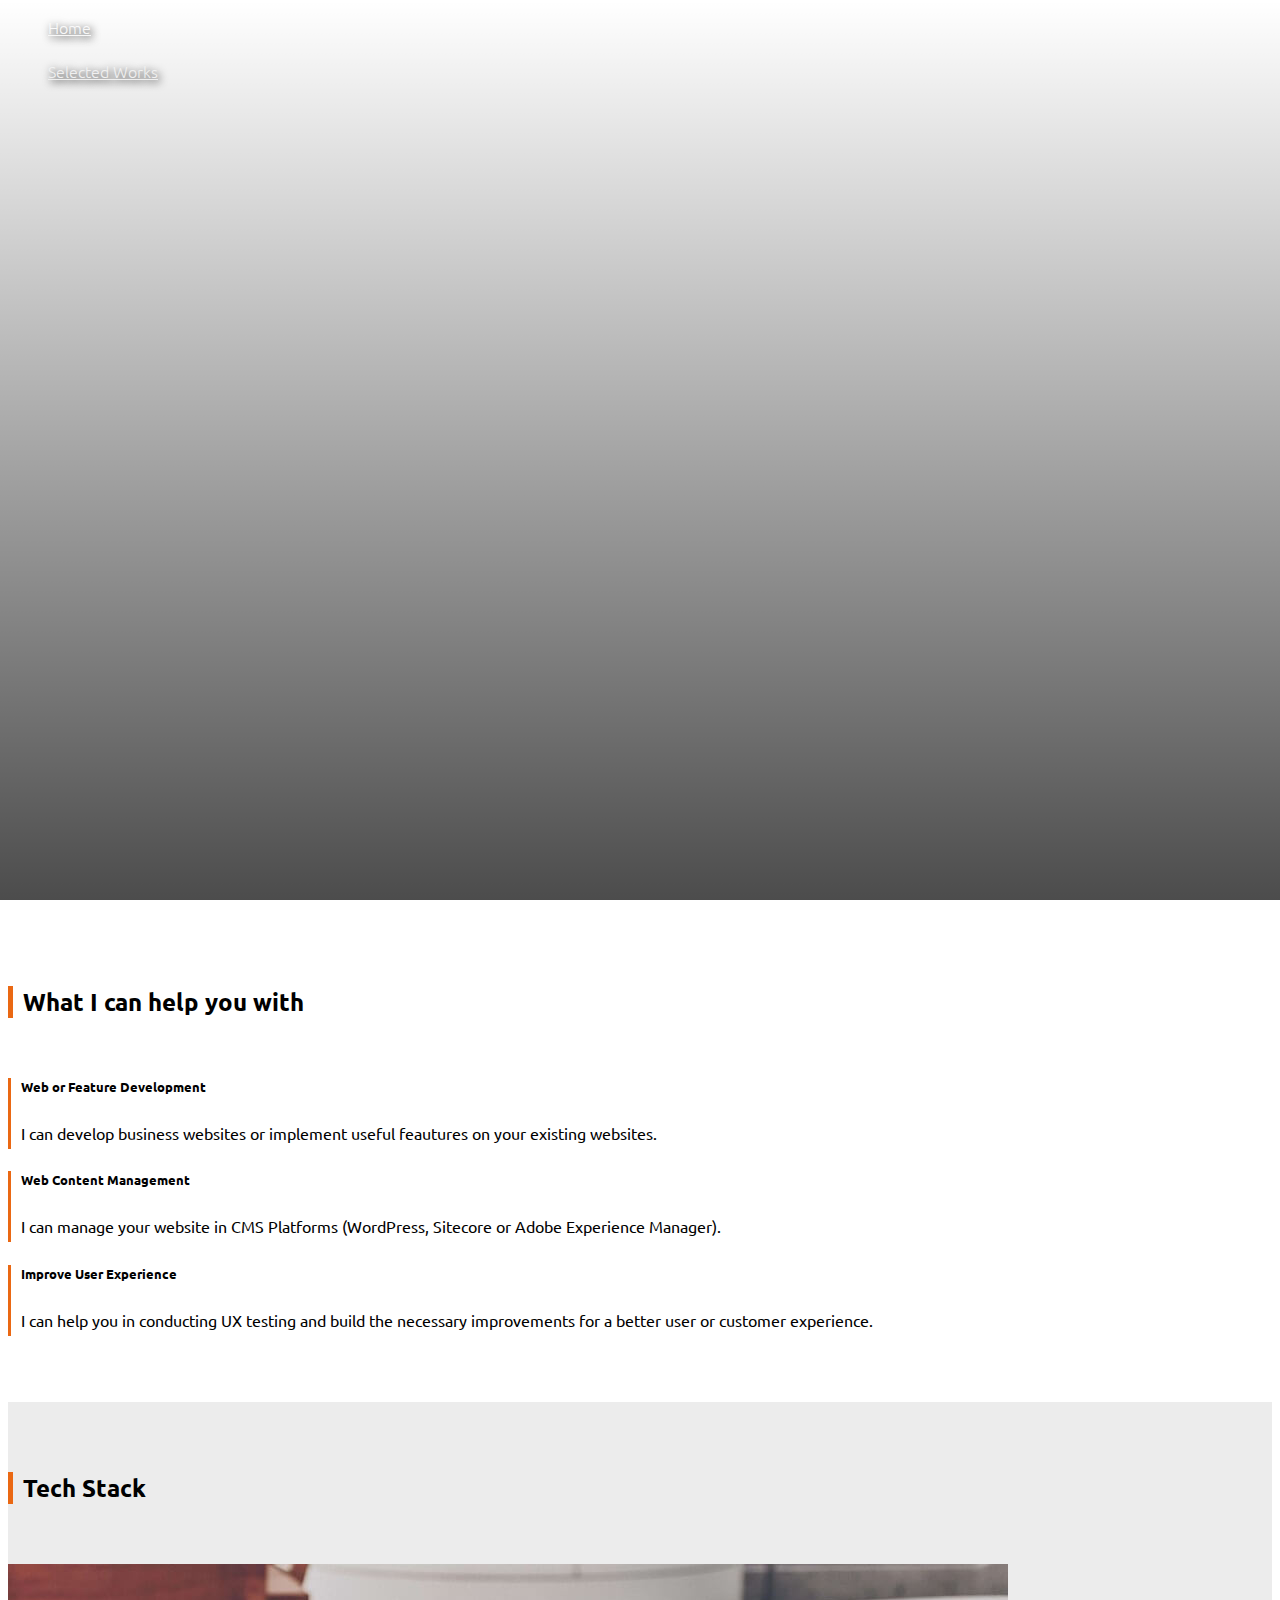
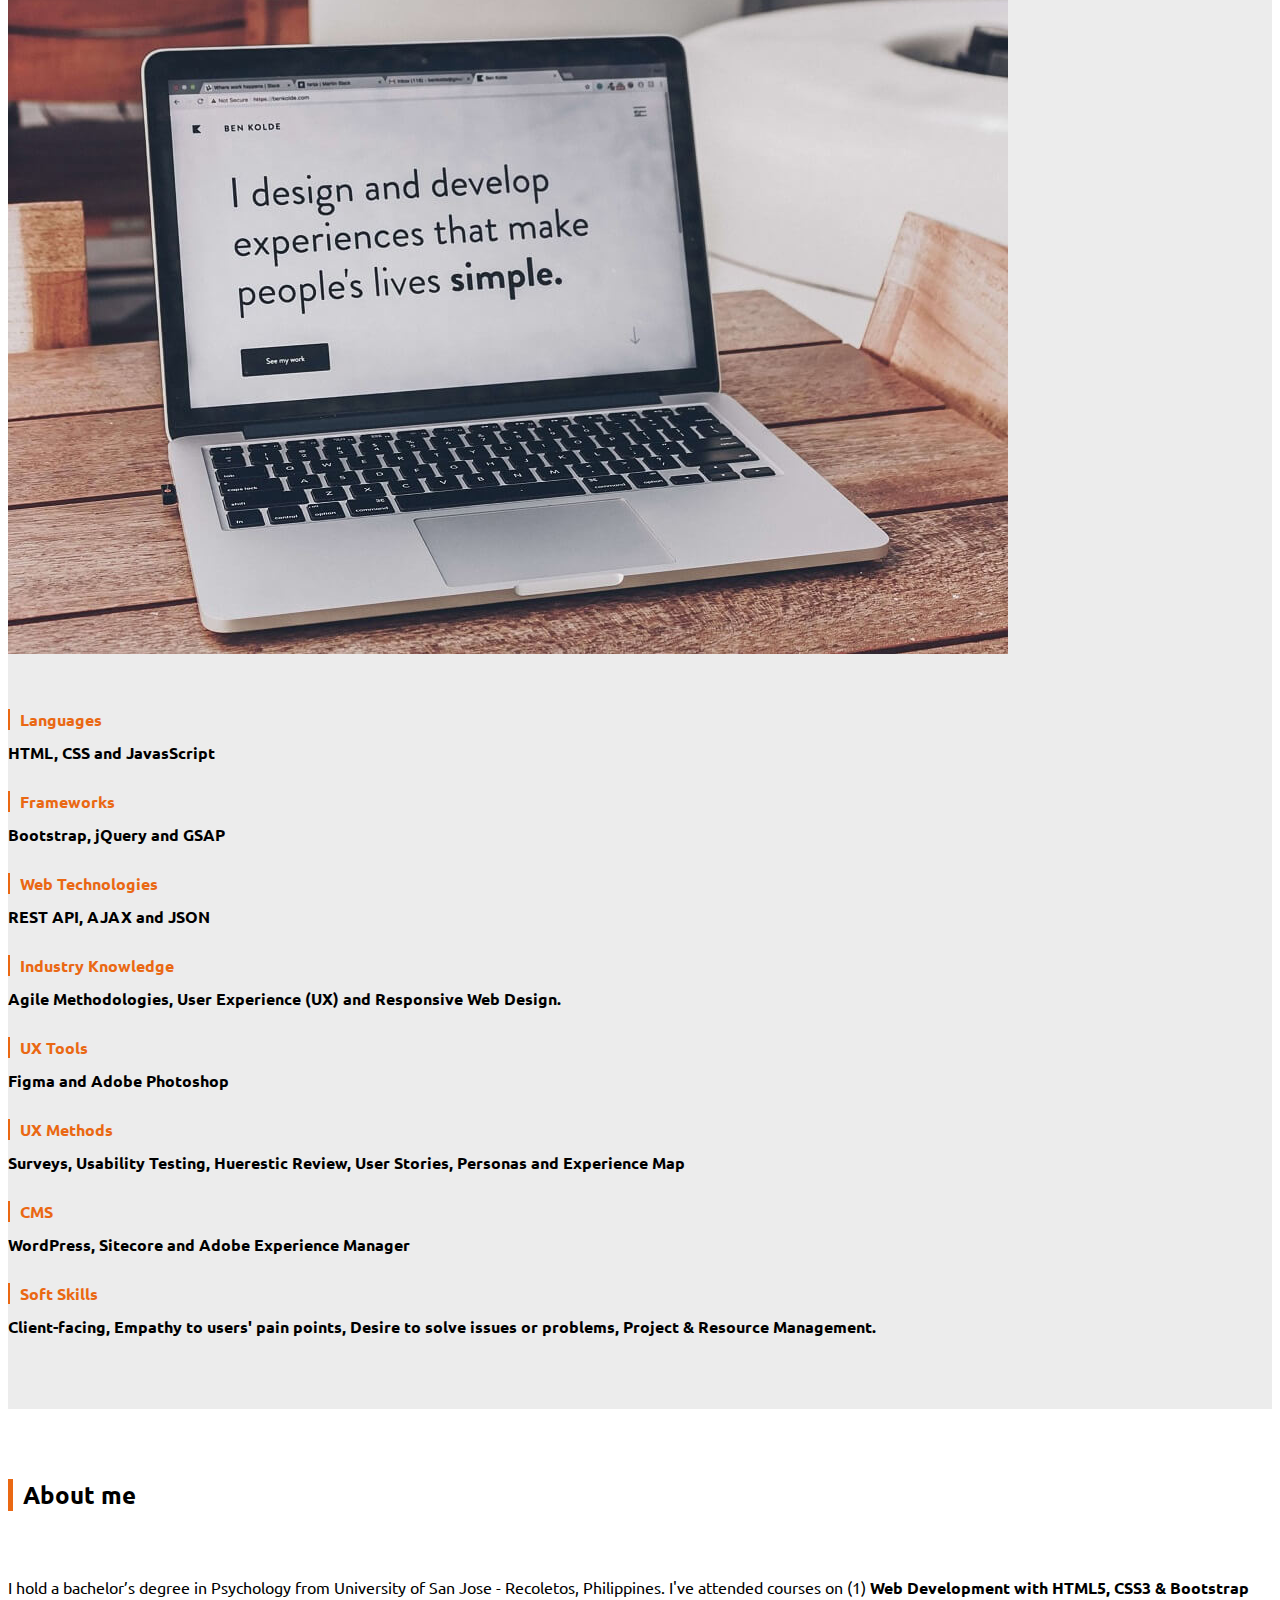
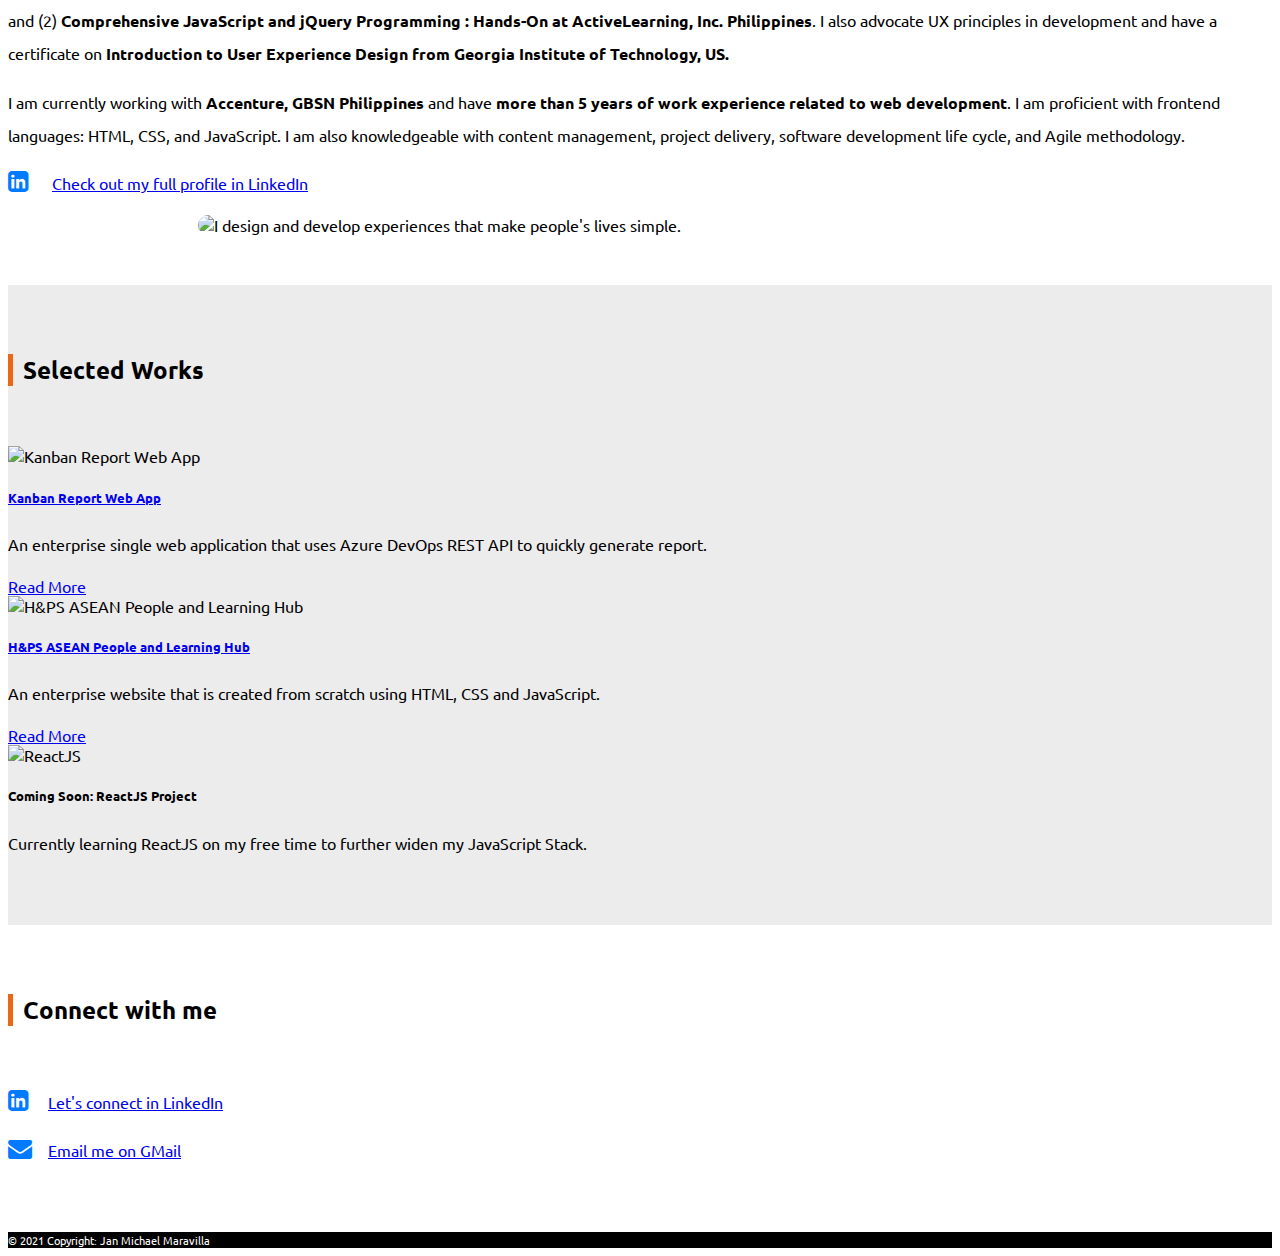
==== commit 78a353d0: "Minor Changes to Portfolio for Web Responsiveness" ====
--- a/index.html
+++ b/index.html
@@ -97,8 +97,8 @@
         <div class='row'>
             <div class="col-sm-12 gs_reveal"><h2>About me</h2></div>
             <div class="col-sm-7">
-                <p class="gs_reveal">I hold a bachelor’s degree in Psychology from University of San Jose - Recoletos, Philippines. I've attended courses on (1) <strong>Web Development with HTML5, CSS3 & Bootstrap</strong> and (2) <strong>Comprehensive JavaScript and jQuery Programming : Hands-On at ActiveLearning, Inc. Philippines</strong>. I also advocate UX principles in development and have received a certificate on <strong>Introduction to User Experience Design from Georgia Institute of Technology.</strong></p>
-                <p class="gs_reveal">I am currently working with <strong>Accenture, Inc.</strong> and have <strong>more than 5 years of work experience related to web development</strong>. I am proficient with frontend languages: HTML, CSS, and JavaScript. I am also knowledgeable with content management and project delivery, software development life cycle, and Agile methodology.</p>
+                <p class="gs_reveal">I hold a bachelor’s degree in Psychology from University of San Jose - Recoletos, Philippines. I've attended courses on (1) <strong>Web Development with HTML5, CSS3 & Bootstrap</strong> and (2) <strong>Comprehensive JavaScript and jQuery Programming : Hands-On at ActiveLearning, Inc. Philippines</strong>. I also advocate UX principles in development and have a certificate on <strong>Introduction to User Experience Design from Georgia Institute of Technology, US.</strong></p>
+                <p class="gs_reveal">I am currently working with <strong>Accenture, GBSN Philippines</strong> and have <strong>more than 5 years of work experience related to web development</strong>. I am proficient with frontend languages: HTML, CSS, and JavaScript. I am also knowledgeable with content management, project delivery, software development life cycle, and Agile methodology.</p>
                 <p class="gs_reveal"><i class="fa fa-linkedin-square" aria-hidden="true"></i> <a href="https://www.linkedin.com/in/jan-michael-maravilla/" target="_blank">Check out my full profile in LinkedIn</a></p>
             </div>
             <div class="col-sm-5">
@@ -120,7 +120,7 @@
                       <img src="assets/kanban-report-conclusion.jpg" class="card-img-top" alt="Kanban Report Web App">
                       <div class="card-body">
                         <a href="projects/kanban-report/kanban-report.html" target="_blank"><h5 class="card-title">Kanban Report Web App</h5></a>
-                        <p class="card-text">An enterprise single web application that uses Azure DevOps REST API to quickly generate report.<br><br></p>
+                        <p class="card-text">An enterprise single web application that uses Azure DevOps REST API to quickly generate report.</p>
                         <a href="projects/kanban-report/kanban-report.html" class="btn btn-primary" target="_blank">Read More</a>
                       </div>
                     </div>
@@ -151,9 +151,9 @@
             <div class="col-sm-12 gs_reveal"><h2>Connect with me</h2></div>
             <div class="col-sm">                
                 <p class="gs_reveal"><i class="fa fa-linkedin-square" aria-hidden="true"></i><a href="https://www.linkedin.com/in/jan-michael-maravilla/" target="_blank">Let's connect in LinkedIn</a></p>
-                <p class="gs_reveal"><i class="fa fa-envelope" aria-hidden="true"></i><a href="mailto:maravillajanm@gmail.com" target="_blank">Email me on GMail</a></p>
             </div>
             <div class="col-sm">
+                <p class="gs_reveal"><i class="fa fa-envelope" aria-hidden="true"></i><a href="mailto:maravillajanm@gmail.com" target="_blank">Email me on GMail</a></p>
             </div>
         </div>
     </div>
--- a/index.css
+++ b/index.css
@@ -121,6 +121,11 @@
     }
 }
 
+@media screen and (min-width: 768px) { 
+    section.hero h1{
+        font-size: 5.5vh;
+    }
+}
 .card-title {
     font-weight: 900;
 }
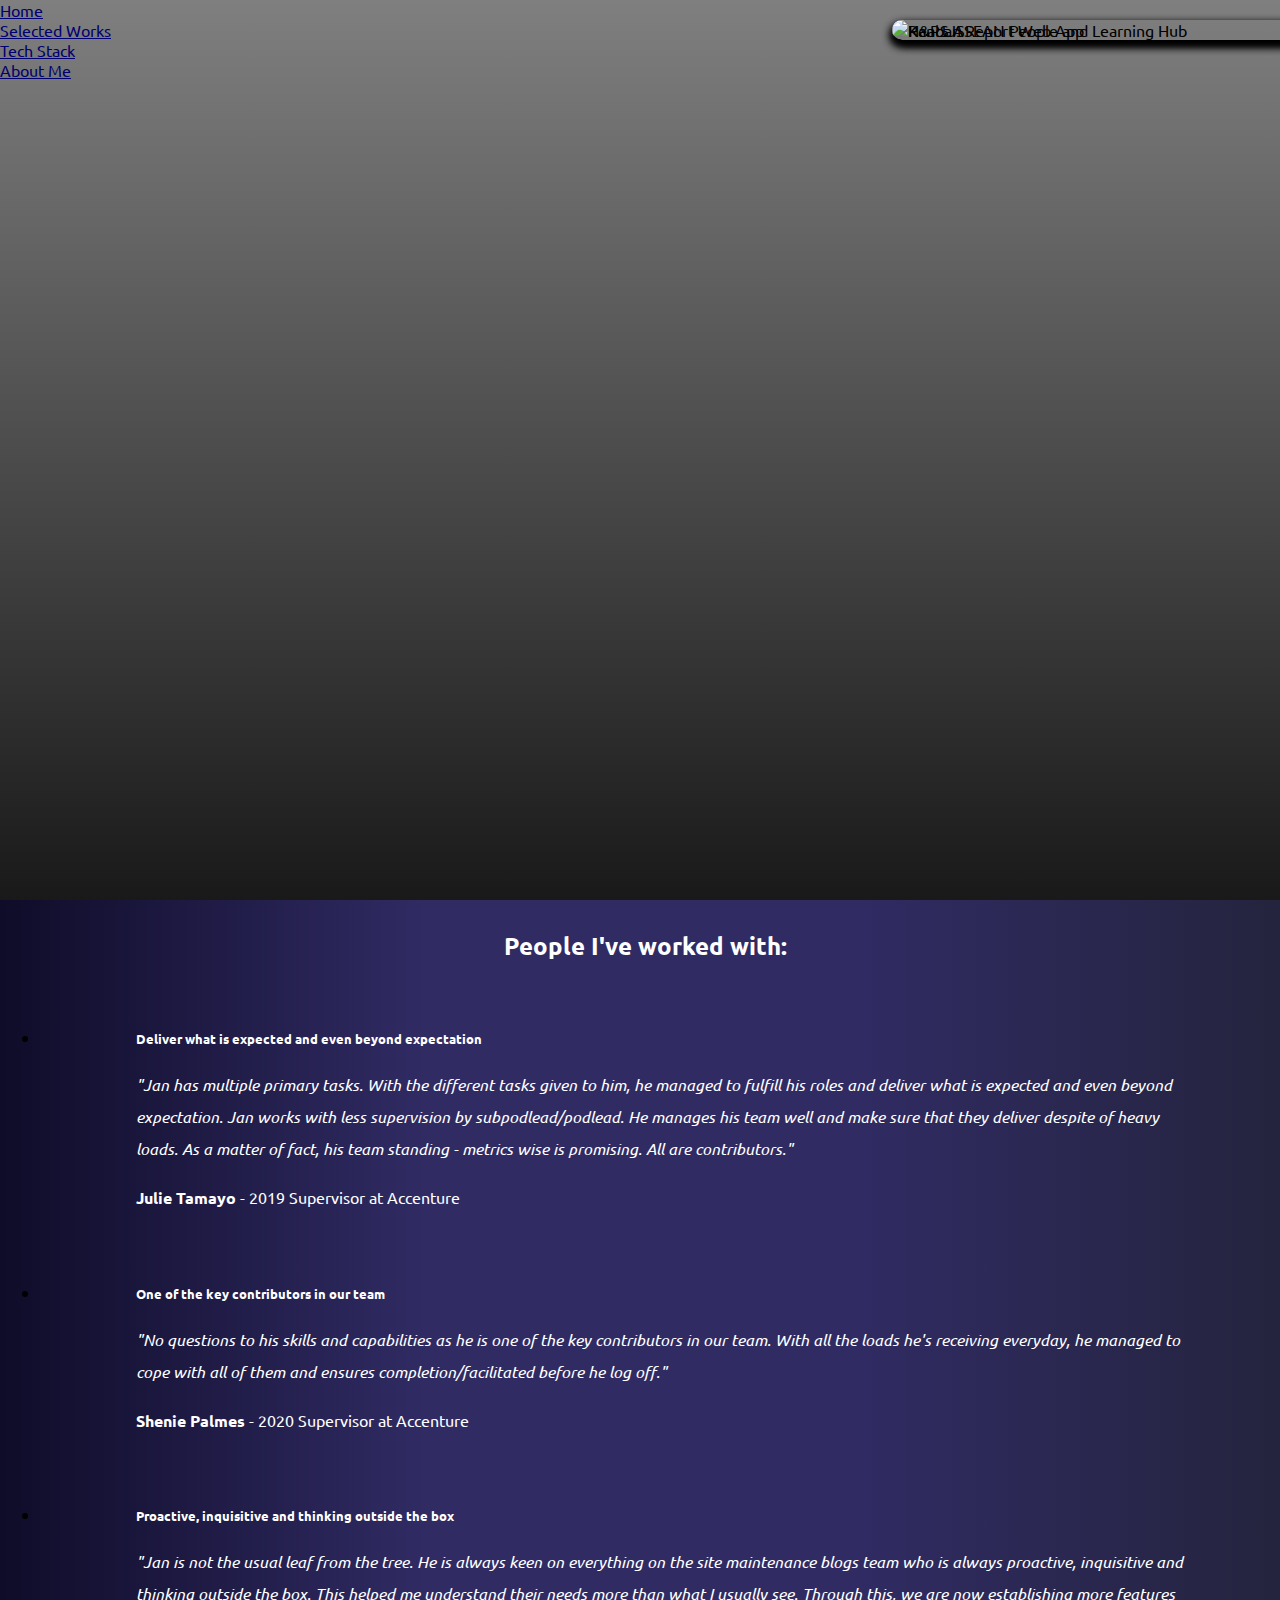
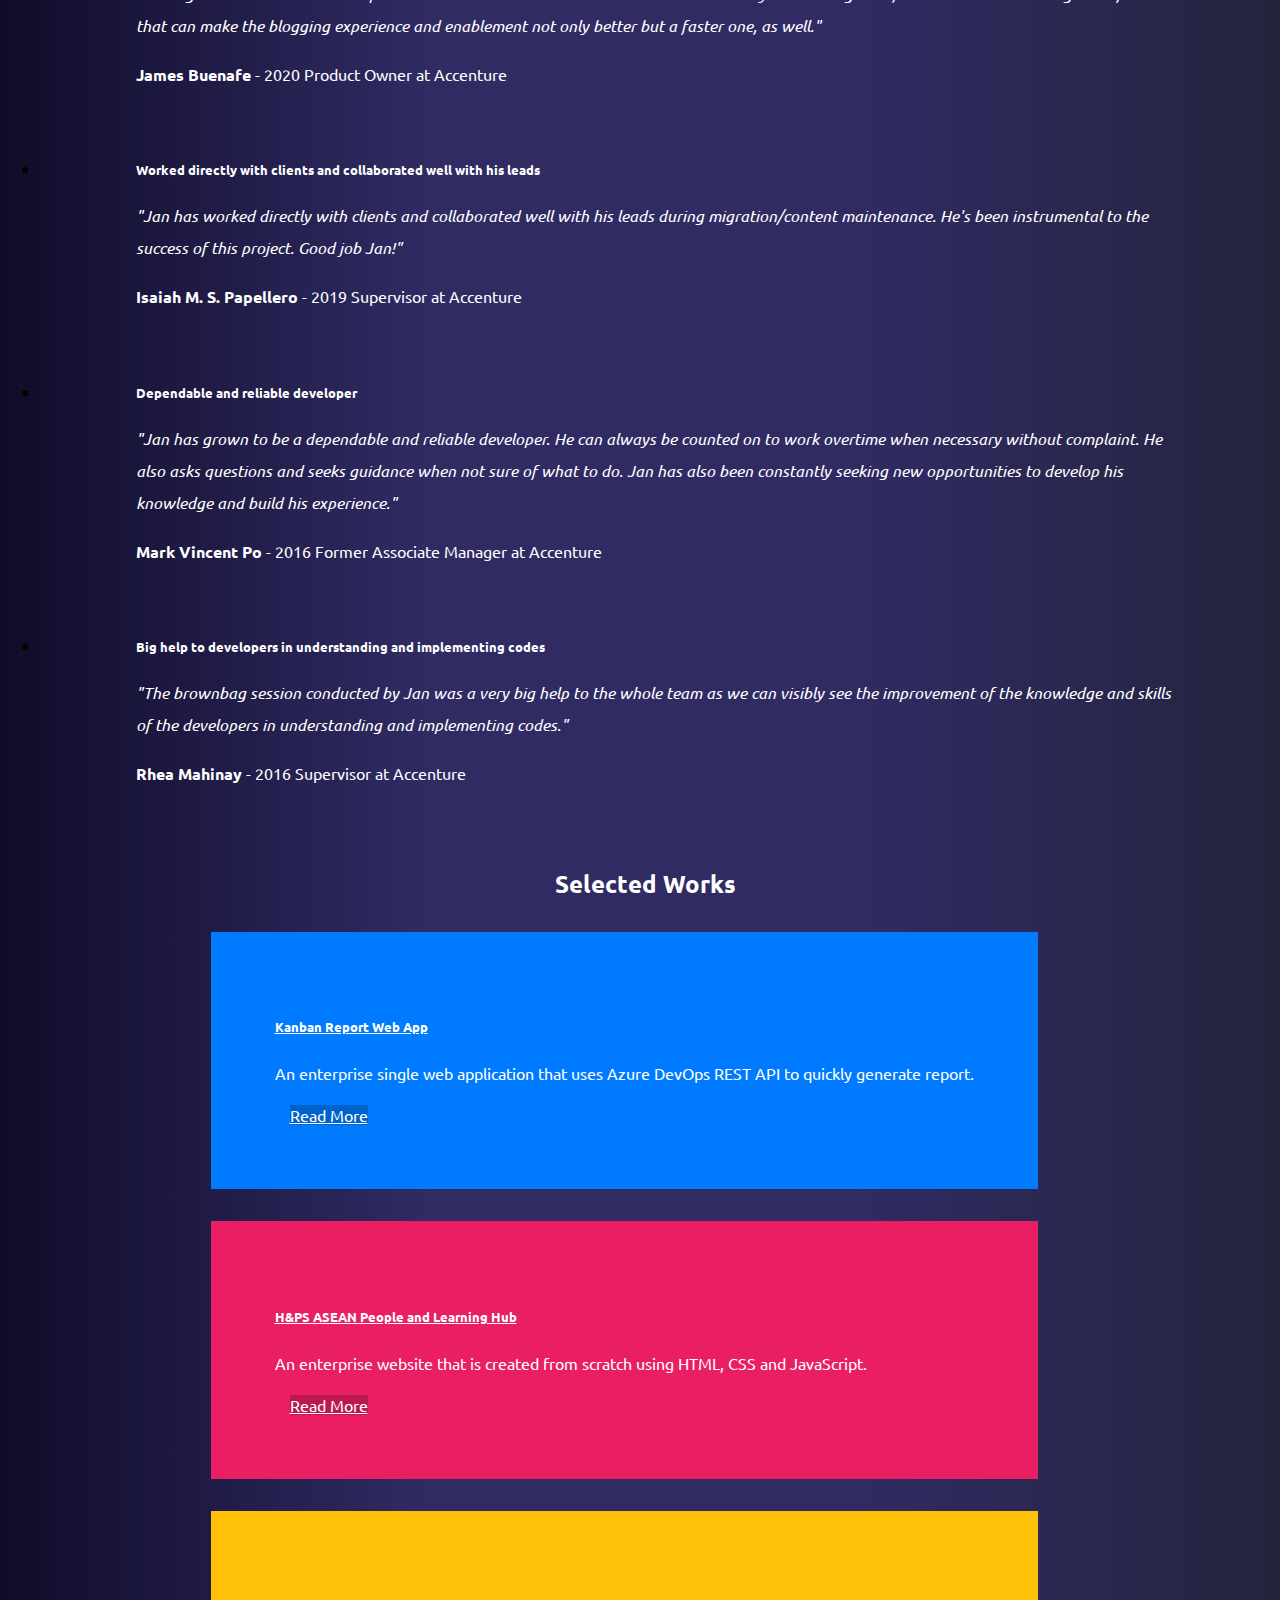
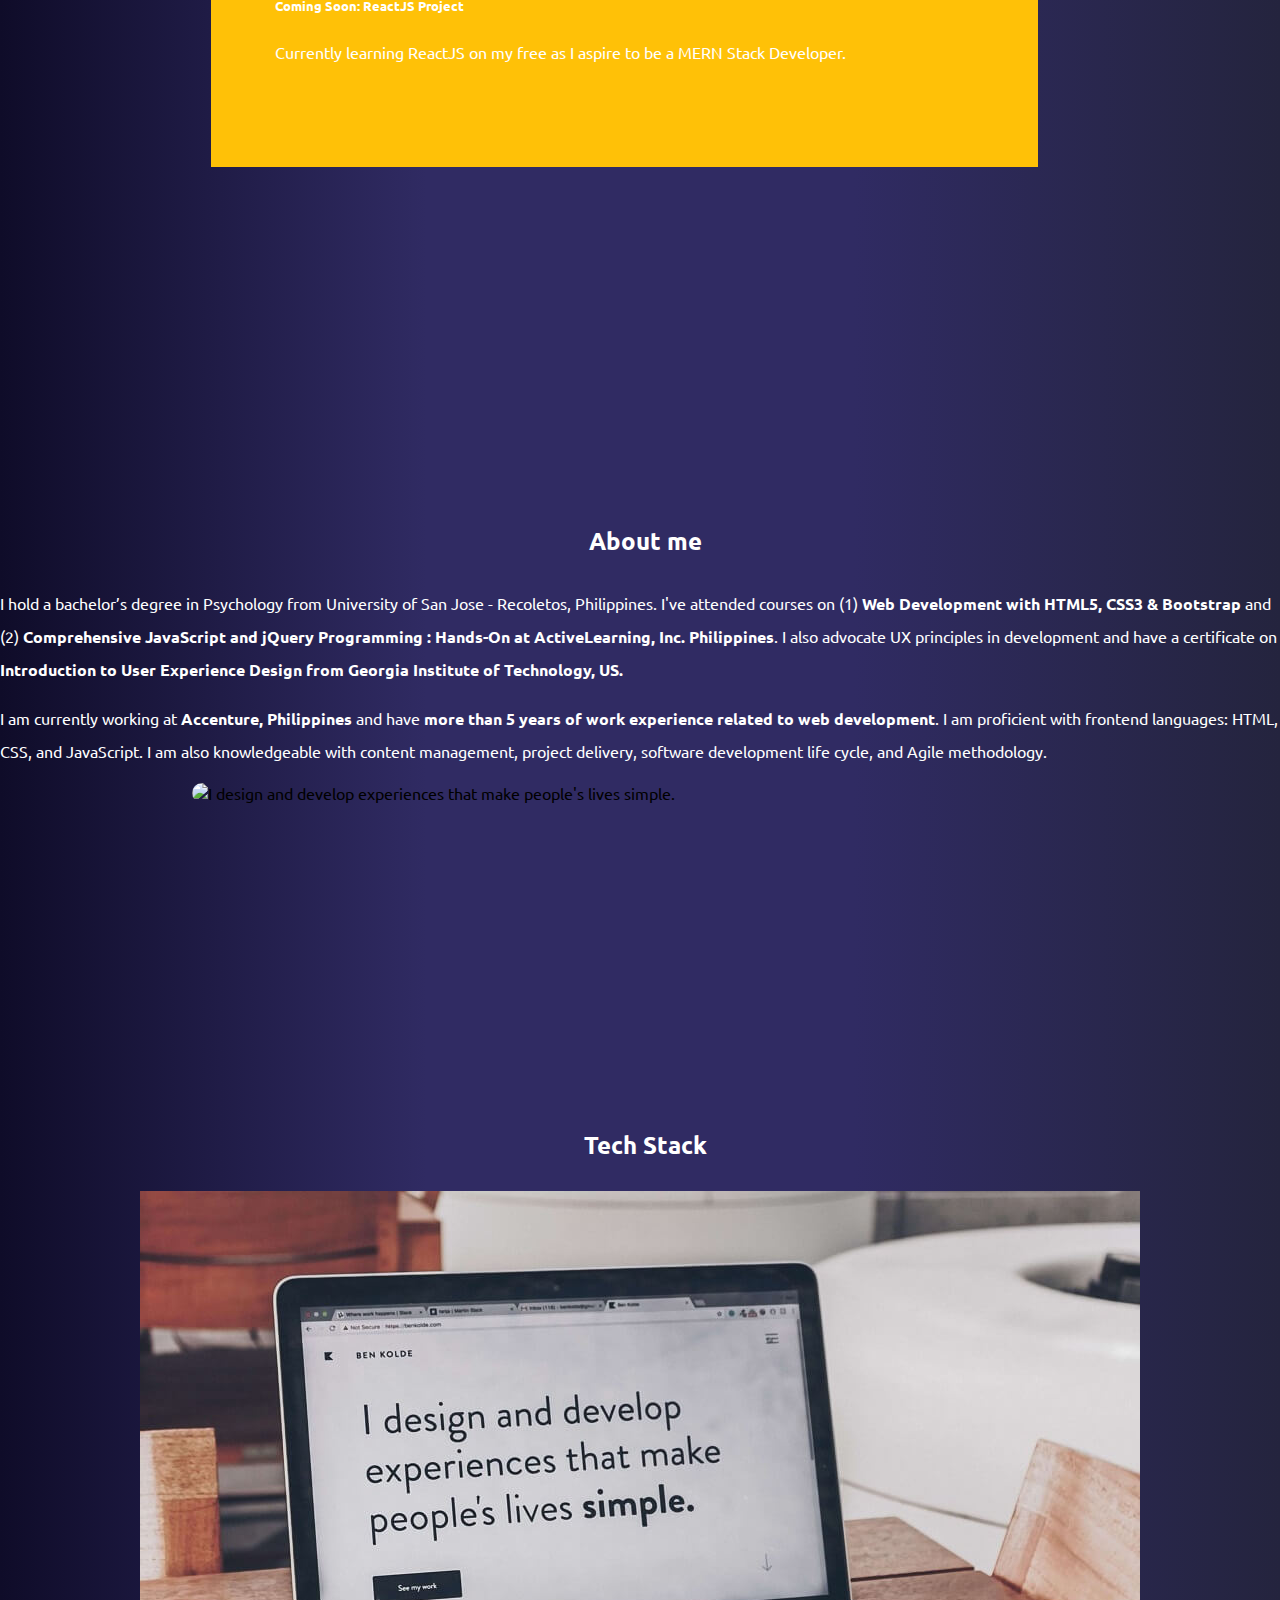
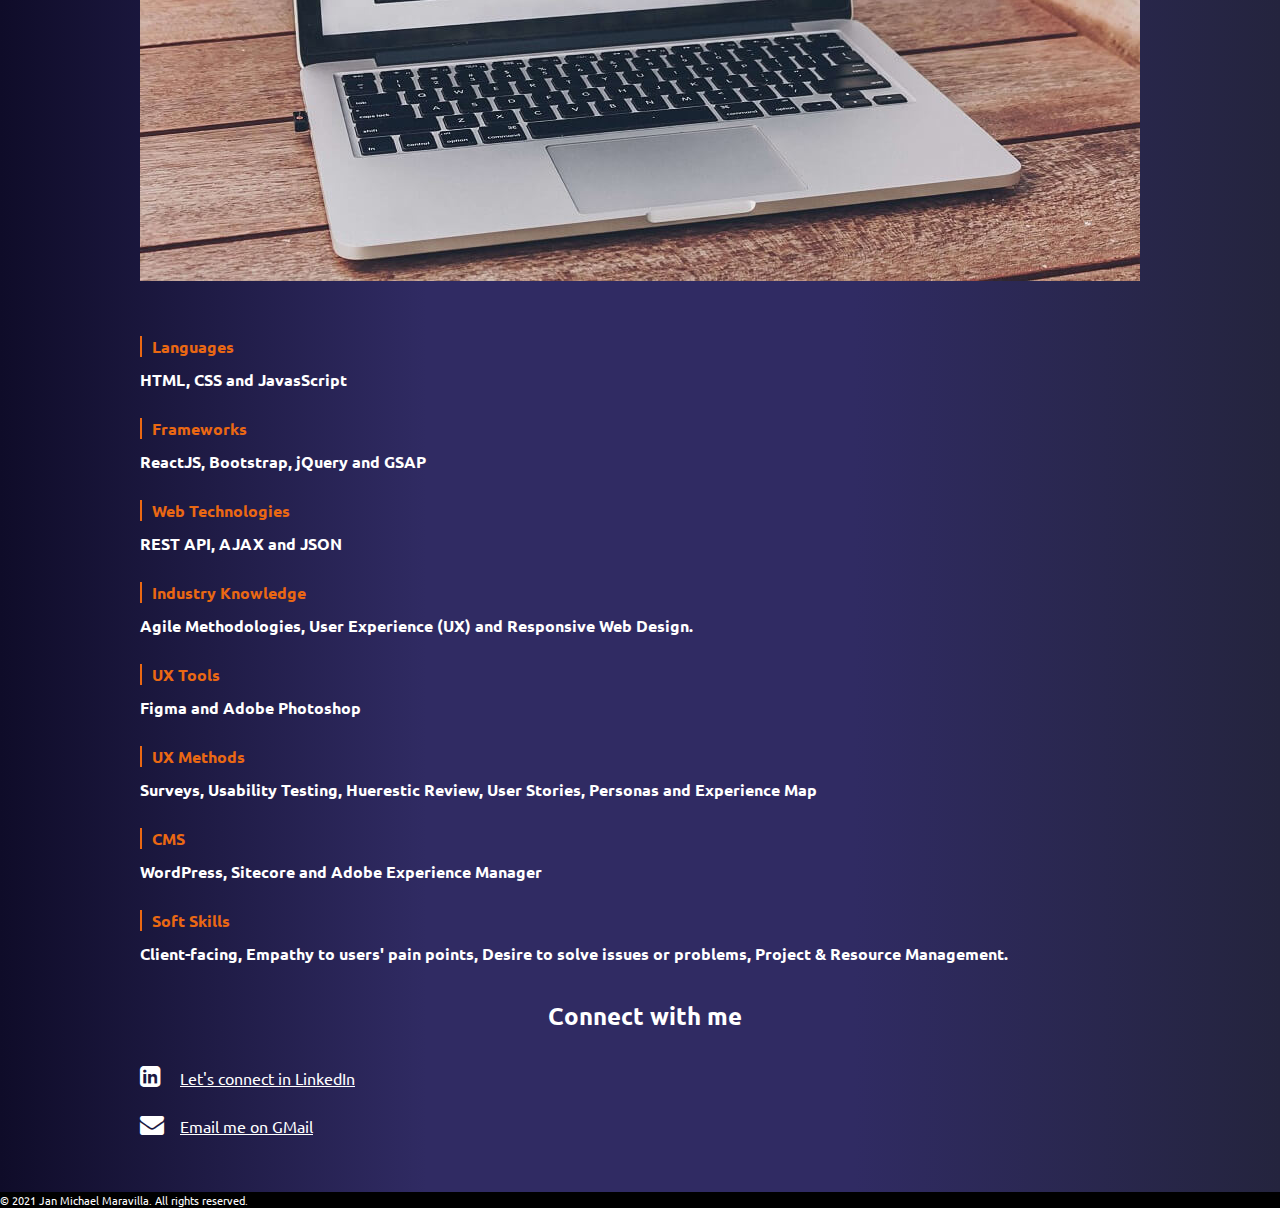
==== commit 1edc0d61: "Meta Tags Update" ====
--- a/index.html
+++ b/index.html
@@ -1,171 +1,453 @@
 <!DOCTYPE html>
 <html lang="en">
-<head>
-    <meta charset="UTF-8">
-    <meta http-equiv="X-UA-Compatible" content="IE=edge">
-    <meta name="viewport" content="width=device-width, initial-scale=1.0">
-    <link rel="stylesheet" href="https://cdn.jsdelivr.net/npm/bootstrap@4.6.0/dist/css/bootstrap.min.css" integrity="sha384-B0vP5xmATw1+K9KRQjQERJvTumQW0nPEzvF6L/Z6nronJ3oUOFUFpCjEUQouq2+l" crossorigin="anonymous">
-    <link rel="stylesheet" href="https://cdnjs.cloudflare.com/ajax/libs/font-awesome/4.7.0/css/font-awesome.min.css">
-    <link rel="preconnect" href="https://fonts.gstatic.com">
-    <link href="https://fonts.googleapis.com/css2?family=Ubuntu&display=swap" rel="stylesheet">
-    <link rel="stylesheet" href="index.css">
-    <title>Jan Michael Maravilla | Front-End Web Developer</title>
-    <meta name="title" content="Jan Michael Maravilla | Front-End Web Developer">
-    <meta name="description" content="Let's connect and discuss how can I help you with your business in the digital space.">
-    <meta name="author" content="Jan Michael Maravilla">
-</head>
-<body>
+  <head>
+    <meta charset="UTF-8" />
+    <meta http-equiv="X-UA-Compatible" content="IE=edge" />
+    <meta name="viewport" content="width=device-width, initial-scale=1.0" />
+    <link
+      rel="stylesheet"
+      href="https://cdn.jsdelivr.net/npm/bootstrap@4.6.0/dist/css/bootstrap.min.css"
+      integrity="sha384-B0vP5xmATw1+K9KRQjQERJvTumQW0nPEzvF6L/Z6nronJ3oUOFUFpCjEUQouq2+l"
+      crossorigin="anonymous"
+    />
+    <link
+      rel="stylesheet"
+      href="https://cdnjs.cloudflare.com/ajax/libs/font-awesome/4.7.0/css/font-awesome.min.css"
+    />
+    <link rel="stylesheet" href="https://cdn.jsdelivr.net/npm/@splidejs/splide@latest/dist/css/splide.min.css">
+    <link rel="preconnect" href="https://fonts.gstatic.com" />
+    <link
+      href="https://fonts.googleapis.com/css2?family=Ubuntu&display=swap"
+      rel="stylesheet"
+    />
+    <link rel="stylesheet" href="index.css" />
+    <link rel="icon" href="assets/JMM-Logo.png" />
+    <title>Jan Michael Maravilla | React Front-End Developer</title>
+    <!-- Primary Meta Tags -->
+    <meta name="title" content="I build modern looking and intuitive to use interfaces for better user experience">
+    <meta name="description" content="I am an aspiring React Frontend Developer with UX background looking for a full time opportunity.">
+    <meta name="author" content="Jan Michael Maravilla" />
+    <!-- Open Graph / Facebook -->
+    <meta property="og:type" content="website">
+    <meta property="og:url" content="https://marvjan.github.io/portfolio/">
+    <meta property="og:title" content="I build modern looking and intuitive to use interfaces for better user experience">
+    <meta property="og:description" content="I am an aspiring React Frontend Developer with UX background looking for a full time opportunity.">
+    <meta property="og:image" content="https://marvjan.github.io/portfolio/projects/kanban-report/assets/kanban-report-goal-approach.jpg">
+
+    <!-- Twitter -->
+    <meta property="twitter:card" content="summary_large_image">
+    <meta property="twitter:url" content="https://marvjan.github.io/portfolio/">
+    <meta property="twitter:title" content="I build modern looking and intuitive to use interfaces for better user experience">
+    <meta property="twitter:description" content="I am an aspiring React Frontend Developer with UX background looking for a full time opportunity.">
+    <meta property="twitter:image" content="https://marvjan.github.io/portfolio/projects/kanban-report/assets/kanban-report-goal-approach.jpg>
+  </head>
+  <body>
+  <nav>
+    <ul class="nav justify-content-end">
+      <li class="nav-item">
+        <a class="nav-link active" href="#">Home</a>
+      </li>
+      <li class="nav-item">
+        <a class="nav-link" href="#selected-works">Selected Works</a>
+      </li>
+      <li class="nav-item">
+        <a class="nav-link" href="#tech-stack">Tech Stack</a>
+      </li>
+      <li class="nav-item">
+        <a class="nav-link" href="#about-me">About Me</a>
+      </li>
+    </ul>
+  </nav>
     <!--Hero-->
     <section class="hero">
-        <ul class="nav justify-content-center">
-            <li class="nav-item">
-              <a class="nav-link active" href="#">Home</a>
-            </li>
-            <li class="nav-item">
-            <li class="nav-item">
-                <a class="nav-link" href="#selected-works">Selected Works</a>
-            </li>
-          </ul>
-    <div class='container'>
-        <div class='row'>
-            <div class="col-sm-7">                
-                <h1 class="gs_reveal"><span class="nameAnimation">Hi! I am Jan Michael Maravilla.</span><br>
-                <span class='descAnimation'>A front-end web developer that incorporates UX methods to build user or customer-centered products.</span></h1>
-            </div>
-            <div class="col-sm-5">
-            </div>
+      <div class="container-fluid">
+        <div class="row">
+          <div class="col-xs-12 col-sm-8 offset-sm-2 col-lg-6 offset-lg-3 hero-contents">
+            <h1 class="nameAnimation">I build <span class="highlight-text">modern looking</span> and <span class="highlight-text">intuitive to use</span> interfaces for better user experience
+            </h1>
+            <p class="descAnimation">I am an aspiring React Frontend Developer with UX background looking for a full time opportunity.</p>
+          </div>
+          <div class="col-sm-4 hero-video">
+            <!--<img
+              src="assets/Portrait.png"
+              class="img-fluid gs_reveal"
+              alt="Accenture"
+            />-->
+          </div>
         </div>
+      </div>
+    </section>
+    <div class="body-container">
+      <!--Social Proof-->
+      <section>
+        <!--Company Logo
+        <div class="company-logo">
+          <div class="row" style="margin-left: 0px; margin-right: 0px;">
+          <div class="col-12"><h4 class="gs_reveal">Projects I've worked on:</h2></div>
+            <div class="col-6">
+              <img style="float: right;"
+                src="assets/Accenture-Logo.PNG"
+                class="img-fluid gs_reveal"
+                alt="Accenture"
+              />
+            </div>
+            <div class="col-6">
+              <img
+                src="assets/QBE-logo.png"
+                class="img-fluid gs_reveal"
+                alt="Accenture"
+              />
+            </div>
+          </div>
+      </div>-->
+        <div id="people-worked-with" class="container">
+          <div>
+            <h2 class="gs_reveal">People I've worked with:</h2>
+          </div>
+          <div class="splide">
+            <div class="splide__track">
+              <ul class="splide__list">
+                <li class="splide__slide">
+                  <div class="card gs_reveal">
+                    <div class="card-body">
+                      <h5 class="card-title">Deliver what is expected and even beyond expectation</h5>
+                      <p class="card-text">
+                        "Jan has multiple primary tasks. With the different tasks given to him, he managed to fulfill his roles and deliver what is expected and even beyond expectation. Jan works with less supervision by subpodlead/podlead. He manages his team well and make sure that they deliver despite of heavy loads. As a matter of fact, his team standing - metrics wise is promising. All are contributors."
+                      </p>
+                      <p class="author-text">
+                        <span class="author-name">Julie Tamayo</span> - 2019 Supervisor at Accenture 
+                      </p>
+                    </div>
+                  </div>
+                </li>
+                <li class="splide__slide">
+                  <div class="card gs_reveal">
+                    <div class="card-body">
+                      <h5 class="card-title">One of the key contributors in our team</h5>
+                      <p class="card-text">
+                        "No questions to his skills and capabilities as he is one of the key contributors in our team. With all the loads he's receiving everyday, he managed to cope with all of them and ensures completion/facilitated before he log off."
+                      </p>
+                      <p class="author-text">
+                        <span class="author-name">Shenie Palmes</span> - 2020 Supervisor at Accenture 
+                      </p>
+                    </div>
+                  </div>
+                </li>
+                <li class="splide__slide">
+                  <div class="card gs_reveal">
+                    <div class="card-body">
+                      <h5 class="card-title">Proactive, inquisitive and thinking outside the box</h5>
+                      <p class="card-text">
+                        "Jan is not the usual leaf from the tree. He is always keen on everything on the site maintenance blogs team who is always proactive, inquisitive and thinking outside the box. This helped me understand their needs more than what I usually see. Through this, we are now establishing more features that can make the blogging experience and enablement not only better but a faster one, as well."
+                      </p>
+                      <p class="author-text">
+                        <span class="author-name">James Buenafe</span> - 2020 Product Owner at Accenture 
+                      </p>
+                    </div>
+                  </div>
+                </li>
+                <li class="splide__slide">
+                  <div class="card gs_reveal">
+                    <div class="card-body">
+                      <h5 class="card-title">Worked directly with clients and collaborated well with his leads</h5>
+                      <p class="card-text">
+                        "Jan has worked directly with clients and collaborated well with his leads during migration/content maintenance. He's been instrumental to the success of this project. Good job Jan!"
+                      </p>
+                      <p class="author-text">
+                        <span class="author-name">Isaiah M. S. Papellero</span> - 2019 Supervisor at Accenture 
+                      </p>
+                    </div>
+                  </div>
+                </li>
+                <li class="splide__slide">
+                  <div class="card gs_reveal">
+                    <div class="card-body">
+                      <h5 class="card-title">Dependable and reliable developer</h5>
+                      <p class="card-text">
+                        "Jan has grown to be a dependable and reliable developer. He can always be counted on to work overtime when necessary without complaint. He also asks questions and seeks guidance when not sure of what to do. Jan has also been constantly seeking new opportunities to develop his knowledge and build his experience."
+                      </p>
+                      <p class="author-text">
+                        <span class="author-name">Mark Vincent Po</span> - 2016 Former Associate Manager at Accenture 
+                      </p>
+                    </div>
+                  </div>
+                </li>
+                <li class="splide__slide">
+                  <div class="card gs_reveal">
+                    <div class="card-body">
+                      <h5 class="card-title">Big help to developers in understanding and implementing codes</h5>
+                      <p class="card-text">
+                        "The brownbag session conducted by Jan was a very big help to the whole team as we can visibly see the improvement of the knowledge and skills of the developers in understanding and implementing codes."
+                      </p>
+                      <p class="author-text">
+                        <span class="author-name">Rhea Mahinay</span> - 2016 Supervisor at Accenture 
+                      </p>
+                    </div>
+                  </div>
+                </li>
+              </ul>
+            </div>
+          </div>
+          </div>
+      </section>
+<!--What I can help you with
+      <section class="">
+        <div id="what-can-i-help-you" class="container">
+          <div class="row">
+            <div class="col-sm-12 gs_reveal">
+              <h2>People I worked with</h2>
+            </div>
+            <div class="col-sm-12">
+              <div class="card-deck">
+                <div class="card gs_reveal">
+                  <div class="card-body">
+                    <h5 class="card-title">Web or Feature Development</h5>
+                    <p class="card-text">
+                      I can develop business websites or implement useful
+                      feautures on your existing websites.
+                    </p>
+                  </div>
+                </div>
+                <div class="card gs_reveal">
+                  <div class="card-body">
+                    <h5 class="card-title">Web Content Management</h5>
+                    <p class="card-text">
+                      I can manage your website in CMS Platforms (WordPress,
+                      Sitecore or Adobe Experience Manager).
+                    </p>
+                  </div>
+                </div>
+                <div class="card gs_reveal">
+                  <div class="card-body">
+                    <h5 class="card-title">Improve User Experience</h5>
+                    <p class="card-text">
+                      I can help you in conducting UX testing and build the
+                      necessary improvements for a better user or customer
+                      experience.
+                    </p>
+                  </div>
+                </div>
+              </div>
+            </div>
+          </div>
+        </div>
+      </section>
+      <!--Tech Stack-->
+            <!--Projects-->
+            <section class="">
+              <div id="selected-works" class="container">
+                <div class="row">
+                  <div class="col-sm-12 gs_reveal"><h2>Selected Works</h2></div>
+                  <div class="col-sm-12">
+                      <div class="card gs_reveal">
+                        <img
+                          src="assets/kanban-report-conclusion.jpg"
+                          class="card-img-top"
+                          alt="Kanban Report Web App"
+                        />
+                        <div class="card-body">
+                          <a
+                            href="projects/kanban-report/kanban-report.html"
+                            target="_blank"
+                            ><h5 class="card-title col-sm-9 col-lg-8">Kanban Report Web App</h5></a
+                          >
+                          <p class="card-text col-sm-9 col-lg-8">
+                            An enterprise single web application that uses Azure DevOps REST API to quickly generate report.
+                          </p>
+                          <a
+                            href="projects/kanban-report/kanban-report.html"
+                            class="btn btn-primary"
+                            target="_blank"
+                            >Read More</a
+                          >
+                        </div>
+                      </div>
+                      <div class="card gs_reveal">
+                        <img
+                          src="assets/asean-hub-index.jpg"
+                          class="card-img-top"
+                          alt="H&PS ASEAN People and Learning Hub"
+                        />
+                        <div class="card-body">
+                          <a href="projects/asean-hub/asean-hub.html" target="_blank"
+                            ><h5 class="card-title col-sm-9 col-lg-8">
+                              H&PS ASEAN People and Learning Hub
+                            </h5></a
+                          >
+                          <p class="card-text col-sm-9 col-lg-8">
+                            An enterprise website that is created from scratch using HTML, CSS and JavaScript.
+                          </p>
+                          <a
+                            href="projects/asean-hub/asean-hub.html"
+                            class="btn btn-primary"
+                            target="_blank"
+                            >Read More</a
+                          >
+                        </div>
+                      </div>
+                      <div class="card gs_reveal">
+                        <img
+                          src="assets/ReactJS.png"
+                          class="card-img-top"
+                          alt="ReactJS"
+                        />
+                        <div class="card-body">
+                          <h5 class="card-title col-sm-9 col-lg-8">Coming Soon: ReactJS Project</h5>
+                          <p class="card-text col-sm-9 col-lg-8">
+                            Currently learning ReactJS on my free as I aspire to be a MERN Stack Developer.
+                          </p>
+                        </div>
+                      </div>
+                  </div>
+                </div>
+              </div>
+            </section>
+ <!--About Me-->
+ <section class="">
+  <div id="about-me" class="container">
+    <div class="row">
+      <div class="col-sm-12 gs_reveal"><h2>About me</h2></div>
+      <div class="col-sm-7">
+        <p class="gs_reveal">
+          I hold a bachelor’s degree in Psychology from University of San
+          Jose - Recoletos, Philippines. I've attended courses on (1)
+          <strong>Web Development with HTML5, CSS3 & Bootstrap</strong>
+          and (2)
+          <strong
+            >Comprehensive JavaScript and jQuery Programming : Hands-On at
+            ActiveLearning, Inc. Philippines</strong
+          >. I also advocate UX principles in development and have a
+          certificate on
+          <strong
+            >Introduction to User Experience Design from Georgia Institute
+            of Technology, US.</strong
+          >
+        </p>
+        <p class="gs_reveal">
+          I am currently working at
+          <strong>Accenture, Philippines</strong> and have
+          <strong
+            >more than 5 years of work experience related to web
+            development</strong
+          >. I am proficient with frontend languages: HTML, CSS, and
+          JavaScript. I am also knowledgeable with content management,
+          project delivery, software development life cycle, and Agile
+          methodology.
+        </p>
+      </div>
+      <div class="col-sm-5">
+        <div class="gs_reveal_fromRight">
+          <img
+            src="assets/Red and Beige Holidays Card.jpg"
+            class="img-fluid gs_reveal gs_reveal_fromRight"
+            alt="I design and develop experiences that make people's lives simple."
+          />
+        </div>
+      </div>
     </div>
+  </div>
 </section>
-<!--About Me-->
-<section class="">
-    <div id="what-can-i-help-you" class='container'>
-        <div class='row'>
-            <div class="col-sm-12 gs_reveal"><h2>What I can help you with</h2></div>
-            <div class="col-sm-12">
-                <div class="card-deck">
-                    <div class="card gs_reveal">
-                      <div class="card-body">
-                        <h5 class="card-title">Web or Feature Development</h5>
-                        <p class="card-text">I can develop business websites or implement useful feautures on your existing websites.</p>
-                      </div>
-                    </div>
-                    <div class="card gs_reveal">
-                      <div class="card-body">
-                        <h5 class="card-title">Web Content Management</h5>
-                        <p class="card-text">I can manage your website in CMS Platforms (WordPress, Sitecore or Adobe Experience Manager).</p>
-                      </div>
-                    </div>
-                    <div class="card gs_reveal">
-                      <div class="card-body">
-                        <h5 class="card-title">Improve User Experience</h5>
-                        <p class="card-text">I can help you in conducting UX testing and build the necessary improvements for a better user or customer experience.</p>
-                      </div>
-                    </div>
-                  </div>
-            
-            </div>
-        </div>
-    </div>
-</section>
-    <!--Tech Stack-->
-    <section class="bg-secondary">
-    <div id="tech-stack" class='container'>
-        <div class='row'>
+      <!--Tech Stack-->
+      <section class="">
+        <div id="tech-stack" class="container">
+          <div class="row">
             <div class="col-sm-12 gs_reveal"><h2>Tech Stack</h2></div>
             <div class="col-sm-6">
-            <div class="gs_reveal_fromRight">
-                <img src="projects/kanban-report/assets/kanban-report-goal-approach.jpg" class="img-fluid gs_reveal gs_reveal_fromLeft" alt="I design and develop experiences that make people's lives simple.">
-            </div>
+              <div class="gs_reveal_fromRight">
+                <img
+                  src="projects/kanban-report/assets/kanban-report-goal-approach.jpg"
+                  class="img-fluid gs_reveal gs_reveal_fromLeft"
+                  alt="I design and develop experiences that make people's lives simple."
+                />
+              </div>
             </div>
             <div class="col-sm-6">
-                <p class="gs_reveal"><span class="tech-stack-header">Languages</span><br> <strong>HTML, CSS and JavasScript</strong></p>
-                <p class="gs_reveal"><span class="tech-stack-header">Frameworks</span><br> <strong>Bootstrap, jQuery and GSAP</strong></p>
-                <p class="gs_reveal"><span class="tech-stack-header">Web Technologies</span><br> <strong>REST API, AJAX and JSON</strong></p>
-                <p class="gs_reveal"><span class="tech-stack-header">Industry Knowledge</span><br> <strong>Agile Methodologies, User Experience (UX) and Responsive Web Design.</strong></p>
-                <p class="gs_reveal"><span class="tech-stack-header">UX Tools</span><br> <strong>Figma and Adobe Photoshop</strong></p>
-                <p class="gs_reveal"><span class="tech-stack-header">UX Methods</span><br> <strong>Surveys, Usability Testing, Huerestic Review, User Stories, Personas and Experience Map</strong></p>
-                <p class="gs_reveal"><span class="tech-stack-header">CMS</span><br> <strong>WordPress, Sitecore and Adobe Experience Manager</strong></p>
-                <p class="gs_reveal"><span class="tech-stack-header">Soft Skills</span><br> <strong>Client-facing, Empathy to users' pain points, Desire to solve issues or problems, Project & Resource Management.</strong></p>
-            </div>
+              <p class="gs_reveal">
+                <span class="tech-stack-header">Languages</span><br />
+                <strong>HTML, CSS and JavasScript</strong>
+              </p>
+              <p class="gs_reveal">
+                <span class="tech-stack-header">Frameworks</span><br />
+                <strong>ReactJS, Bootstrap, jQuery and GSAP</strong>
+              </p>
+              <p class="gs_reveal">
+                <span class="tech-stack-header">Web Technologies</span><br />
+                <strong>REST API, AJAX and JSON</strong>
+              </p>
+              <p class="gs_reveal">
+                <span class="tech-stack-header">Industry Knowledge</span><br />
+                <strong
+                  >Agile Methodologies, User Experience (UX) and Responsive Web
+                  Design.</strong
+                >
+              </p>
+              <p class="gs_reveal">
+                <span class="tech-stack-header">UX Tools</span><br />
+                <strong>Figma and Adobe Photoshop</strong>
+              </p>
+              <p class="gs_reveal">
+                <span class="tech-stack-header">UX Methods</span><br />
+                <strong
+                  >Surveys, Usability Testing, Huerestic Review, User Stories,
+                  Personas and Experience Map</strong
+                >
+              </p>
+              <p class="gs_reveal">
+                <span class="tech-stack-header">CMS</span><br />
+                <strong
+                  >WordPress, Sitecore and Adobe Experience Manager</strong
+                >
+              </p>
+              <p class="gs_reveal">
+                <span class="tech-stack-header">Soft Skills</span><br />
+                <strong
+                  >Client-facing, Empathy to users' pain points, Desire to solve
+                  issues or problems, Project & Resource Management.</strong
+                >
+              </p>
+            </div>
+          </div>
+          <div class="row connect-with-me">
+            <div class="col-sm-12 gs_reveal"><h2>Connect with me</h2></div>
+            <div class="col-sm">
+              <p class="gs_reveal">
+                <i class="fa fa-linkedin-square" aria-hidden="true"></i
+                ><a
+                  href="https://www.linkedin.com/in/jan-michael-maravilla/"
+                  target="_blank"
+                  >Let's connect in LinkedIn</a
+                >
+              </p>
+            </div>
+            <div class="col-sm">
+              <p class="gs_reveal">
+                <i class="fa fa-envelope" aria-hidden="true"></i
+                ><a href="mailto:maravillajanm@gmail.com" target="_blank"
+                  >Email me on GMail</a
+                >
+              </p>
+            </div>
+          </div>
         </div>
-    </div>
-</section>
-    <!--Section Two-->
-    <section class="">
-    <div id="about-me" class='container'>
-        <div class='row'>
-            <div class="col-sm-12 gs_reveal"><h2>About me</h2></div>
-            <div class="col-sm-7">
-                <p class="gs_reveal">I hold a bachelor’s degree in Psychology from University of San Jose - Recoletos, Philippines. I've attended courses on (1) <strong>Web Development with HTML5, CSS3 & Bootstrap</strong> and (2) <strong>Comprehensive JavaScript and jQuery Programming : Hands-On at ActiveLearning, Inc. Philippines</strong>. I also advocate UX principles in development and have a certificate on <strong>Introduction to User Experience Design from Georgia Institute of Technology, US.</strong></p>
-                <p class="gs_reveal">I am currently working with <strong>Accenture, GBSN Philippines</strong> and have <strong>more than 5 years of work experience related to web development</strong>. I am proficient with frontend languages: HTML, CSS, and JavaScript. I am also knowledgeable with content management, project delivery, software development life cycle, and Agile methodology.</p>
-                <p class="gs_reveal"><i class="fa fa-linkedin-square" aria-hidden="true"></i> <a href="https://www.linkedin.com/in/jan-michael-maravilla/" target="_blank">Check out my full profile in LinkedIn</a></p>
-            </div>
-            <div class="col-sm-5">
-                <div class="gs_reveal_fromRight">
-                    <img src="assets/Red and Beige Holidays Card.jpg" class="img-fluid gs_reveal gs_reveal_fromRight" alt="I design and develop experiences that make people's lives simple.">
-                </div>
-            </div>
-        </div>
-    </div>
-</section>
-    <!--Section Three-->
-    <section class="bg-secondary">
-    <div id="selected-works" class='container'>
-        <div class='row'>
-            <div class="col-sm-12 gs_reveal"><h2>Selected Works</h2></div>
-            <div class="col-sm-12">                
-                <div class="card-deck">
-                    <div class="card gs_reveal">
-                      <img src="assets/kanban-report-conclusion.jpg" class="card-img-top" alt="Kanban Report Web App">
-                      <div class="card-body">
-                        <a href="projects/kanban-report/kanban-report.html" target="_blank"><h5 class="card-title">Kanban Report Web App</h5></a>
-                        <p class="card-text">An enterprise single web application that uses Azure DevOps REST API to quickly generate report.</p>
-                        <a href="projects/kanban-report/kanban-report.html" class="btn btn-primary" target="_blank">Read More</a>
-                      </div>
-                    </div>
-                    <div class="card gs_reveal">
-                      <img src="assets/asean-hub-index.jpg" class="card-img-top" alt="H&PS ASEAN People and Learning Hub">
-                      <div class="card-body">
-                        <a href="projects/asean-hub/asean-hub.html" target="_blank"><h5 class="card-title">H&PS ASEAN People and Learning Hub</h5></a>
-                        <p class="card-text">An enterprise website that is created from scratch using HTML, CSS and JavaScript.</p>
-                        <a href="projects/asean-hub/asean-hub.html" class="btn btn-primary" target="_blank">Read More</a>
-                      </div>
-                    </div>
-                    <div class="card gs_reveal">
-                      <img src="assets/ReactJS.png" class="card-img-top" alt="ReactJS">
-                      <div class="card-body">
-                        <h5 class="card-title">Coming Soon: ReactJS Project</h5>
-                        <p class="card-text">Currently learning ReactJS on my free time to further widen my JavaScript Stack.</p>
-                      </div>
-                    </div>
-                </div>
-            </div>
-        </div>
-    </div>
-</section>
-<!--Section Four-->
-<section class="">
-    <div id="contact-me" class='container'>
-        <div class='row'>
-            <div class="col-sm-12 gs_reveal"><h2>Connect with me</h2></div>
-            <div class="col-sm">                
-                <p class="gs_reveal"><i class="fa fa-linkedin-square" aria-hidden="true"></i><a href="https://www.linkedin.com/in/jan-michael-maravilla/" target="_blank">Let's connect in LinkedIn</a></p>
-            </div>
-            <div class="col-sm">
-                <p class="gs_reveal"><i class="fa fa-envelope" aria-hidden="true"></i><a href="mailto:maravillajanm@gmail.com" target="_blank">Email me on GMail</a></p>
-            </div>
-        </div>
-    </div>
-</section>
-<footer class="page-footer font-small blue">
-    <div class="footer-copyright text-center py-2">© 2021 Copyright: Jan Michael Maravilla
-    </div> 
-</footer>
-<script src="https://code.jquery.com/jquery-3.5.1.slim.min.js" integrity="sha384-DfXdz2htPH0lsSSs5nCTpuj/zy4C+OGpamoFVy38MVBnE+IbbVYUew+OrCXaRkfj" crossorigin="anonymous"></script>
-<script src="https://cdn.jsdelivr.net/npm/bootstrap@4.6.0/dist/js/bootstrap.bundle.min.js" integrity="sha384-Piv4xVNRyMGpqkS2by6br4gNJ7DXjqk09RmUpJ8jgGtD7zP9yug3goQfGII0yAns" crossorigin="anonymous"></script>
-<script src="https://cdnjs.cloudflare.com/ajax/libs/gsap/3.6.1/gsap.min.js"></script>
-<script src="https://cdnjs.cloudflare.com/ajax/libs/gsap/3.6.1/ScrollTrigger.min.js"></script>
-<script src="index.js"></script>
-</body>
-</html>+      </section>
+    <footer class="page-footer font-small blue">
+      <div class="footer-copyright text-center py-2">
+        © 2021 Jan Michael Maravilla. All rights reserved.
+      </div>
+    </footer>
+    <script
+      src="https://code.jquery.com/jquery-3.5.1.slim.min.js"
+      integrity="sha384-DfXdz2htPH0lsSSs5nCTpuj/zy4C+OGpamoFVy38MVBnE+IbbVYUew+OrCXaRkfj"
+      crossorigin="anonymous"
+    ></script>
+    <script
+      src="https://cdn.jsdelivr.net/npm/bootstrap@4.6.0/dist/js/bootstrap.bundle.min.js"
+      integrity="sha384-Piv4xVNRyMGpqkS2by6br4gNJ7DXjqk09RmUpJ8jgGtD7zP9yug3goQfGII0yAns"
+      crossorigin="anonymous"
+    ></script>
+    <script src="https://cdn.jsdelivr.net/npm/@splidejs/splide@latest/dist/js/splide.min.js"></script>
+    <script src="https://cdnjs.cloudflare.com/ajax/libs/gsap/3.6.1/gsap.min.js"></script>
+    <script src="https://cdnjs.cloudflare.com/ajax/libs/gsap/3.6.1/ScrollTrigger.min.js"></script>
+    <script src="index.js"></script>
+  </body>
+</html>
--- a/index.css
+++ b/index.css
@@ -1,79 +1,71 @@
 body {
     font-family: 'Ubuntu', sans-serif;
+    box-sizing: border-box;
+    margin: 0;
+    padding: 0;
+}
+
+section {
+min-height: 100vh;
+display: flex;
+justify-content: center;
+align-items: center;
 }
 
 p {
     line-height: 2rem;
-}
+    color: white;
+}
+
 .container-bg {
     background-color: blue;
 }
 
-.container {
-padding-top: 50px;
-padding-bottom: 50px;
+.bg-secondary {
+    background-color: white!important;
 }
 
 h2 {
     margin-bottom: 0.5em;
     font-weight: 900;
-    border-left: 5px solid #ea6813;
     padding-left: 10px;
-    margin-bottom: 60px;
-}
-
-.bg-secondary {
-    background-color: #ececec!important;
-}
-
-
-/*section.hero, .nav {
-    background: linear-gradient(to right, #4568dc, #b06ab3);
-}*/
+    margin: 30px;
+    color: white;
+    text-align: center;
+}
+
+.body-container {
+    background: #0f0c29; /* fallback for old browsers */
+    background: -webkit-linear-gradient(to right, #0f0c29, #302b63,#302b63, #24243e); /* Chrome 10-25, Safari 5.1-6 */
+    background: linear-gradient(to right, #0f0c29, #302b63, #302b63, #24243e); /* W3C, IE 10+/ Edge, Firefox 16+, Chrome 26+, Opera 12+, Safari 7+ */
+}
+
+
+nav {
+    background: transparent;
+    height: 80px;
+}
 
 section.hero{
-    height: 100vh;
     background-image: url("assets/front-end-hero.jpg");
     background-size: cover;
     background-position-y: -10px;
     background-repeat: no-repeat;
-}
-
-section.hero h1, .nav ul, .nav a, .nav li{
-    color: white;
-    text-shadow: 2px 2px 8px black;
-    font-family: 'Ubuntu', sans-serif;
-    z-index: 1;
-}
-.nav ul, .nav a, .nav li{
-    font-weight: 300;
-}
-
-section.hero h1{
-    font-weight: 600;
-    padding: 60px 0px;
-    line-height: 1.5em;
-    visibility: hidden;
-}
-
-section.hero img {
-    border-radius: 10px;
-}
-
-#contact-me i, #about-me i {
-    font-size: 1.5rem;
-    color: #007bff;
-    margin-right: 20px;
-    width: 20px;
-    text-align: center;
-}
-footer {
-    background-color: black;
-}
-
-.footer-copyright {
-    color: white;
-    font-size: 11px;
+    margin-top: -80px;
+    height: 100vh;
+    display: flex;
+    align-items: center;
+    justify-content: center;
+}
+
+@media screen and (max-width: 767px) {
+    nav {
+        display: none;
+    }
+    section.hero{
+        margin-top: 0px;
+        background-position-y: 0px;
+    }
 }
 
 .hero::before {
@@ -83,12 +75,59 @@
     width: 100%;
     top: 0;
     left: 0;
+    right: 0;
+    bottom: 0;
     background: linear-gradient(
     to top,
-    rgba(0, 0, 0, 0.7),
-    rgba(255, 0, 0, 0)
+    rgba(0, 0, 0, 0.9),
+    rgba(0, 0, 0, 0.5)
   )
 }
+
+section.hero h1, .nav ul, .nav a, .nav li{
+    color: white;
+    text-shadow: 2px 2px 8px black;
+    font-family: 'Ubuntu', sans-serif;
+    z-index: 1;
+}
+.nav ul, .nav a, .nav li{
+    font-weight: 300;
+    font-size: 12px;
+}
+
+.hero .hero-contents {
+    display: flex;
+    flex-direction: column;
+    justify-content: space-between;
+    align-items: center;
+}
+section.hero h1{
+    font-size: clamp(2.5rem, 3.5vw, 4rem);
+    font-weight: 600;
+    text-align: center;
+    line-height: 1.5em;
+    visibility: hidden;
+}
+
+section.hero p {
+    text-align: center;
+    visibility: hidden;
+}
+
+section.hero img {
+    border-radius: 10px;
+}
+
+
+footer {
+    background-color: black;
+}
+
+.footer-copyright {
+    color: white;
+    font-size: 11px;
+}
+
 
 #about-me img {
     width: 70%;
@@ -108,29 +147,160 @@
     padding-bottom: 30px;
 }
 
-@media screen and (max-width: 767px) { 
-    section.hero {
-    background-size: auto;
-    background-position-y: -10px;
-    background-repeat: no-repeat;
-    }
-    section.hero h1{
-        font-weight: 600;
-        padding: 50px 0px;
-        font-size: 2em;
-    }
-}
-
-@media screen and (min-width: 768px) { 
-    section.hero h1{
-        font-size: 5.5vh;
-    }
-}
+/* People Worked With */
 .card-title {
     font-weight: 900;
-}
-
-#what-can-i-help-you .card {
-    border-left: 3px solid #ea6813;
-    padding-left: 10px;
+    color: white;
+}
+
+@media screen and (max-width: 767px) {
+    #people-worked-with .card {
+    padding: 0 1em;
+    margin: 0 1em;
+    background: transparent;
+    border: none;
+}
+}
+
+@media screen and (min-width: 768px) {
+    #people-worked-with .card {
+    padding: 0 4em;
+    margin: 0 1em;
+    background: transparent;
+    border: none;
+}
+}
+
+.splide__pagination {
+bottom: -2em;
+}
+
+#people-worked-with .card-text {
+    color: white;
+    font-style: italic;
+}
+.author-text {
+    color: white;
+}
+
+.author-name {
+    font-weight: 700;
+}
+
+.company-logo img {
+    margin-bottom: 1em;
+    width: 150px;
+    text-align: center;
+    text-shadow: white;
+}
+
+.company-logo h4 {
+    padding: 1em;
+    text-align: center;
+    font-size: 0.8em;
+}
+
+.company-logo {
+    background-color: white;
+}
+
+.highlight-text {
+    color: rgb(255, 193, 7);
+    font-weight: 900;
+}
+
+
+/* Selected Works */
+
+@media screen and (max-width: 767px) {
+    #selected-works {
+        margin-top: 70px;
+    }
+}
+
+#selected-works .card {
+    margin: 2em;
+}
+@media screen and (min-width: 768px) {
+    #selected-works .card {
+    margin-left: 0px;
+}
+}
+
+@media screen and (min-width:768px) {
+    #selected-works .card {
+        min-height: 11em;
+    }
+}
+
+@media screen and (min-width:999px) {
+    #selected-works .card {
+        min-height: 16em;
+    }
+}
+
+#selected-works a, #selected-works h5 {
+    color: white;
+}
+#selected-works .row .col-sm-12 .card:first-child {
+    background-color: #007bff;
+}
+#selected-works .row .col-sm-12 .card:nth-child(2) {
+    background-color: #e91e63;
+}
+#selected-works .row .col-sm-12 .card:nth-child(3) {
+    background-color: #ffc107;
+}
+
+#selected-works .btn-primary {
+    background-color: 	rgb(0,0,0,0.2);
+    border-color: transparent;
+    margin-left: 15px;
+}
+
+@media screen and (min-width: 768px){
+#selected-works img {
+    position: absolute;
+    top: 25px;
+    right:-50px;
+    width: 35%;
+    border-radius: 20px;
+    box-shadow: 0px 5px 10px black;
+}
+}
+
+@media screen and (min-width: 999px){
+    #selected-works img {
+    top: 20px;
+    right:-60px;
+    }
+    #people-worked-with .card-body{
+        padding: 1em;
+    }
+    #selected-works .card-body{
+        padding: 4em;
+    }
+}
+
+/* Connect With Me */
+.connect-with-me a {
+    color: white;
+    text-decoration: underline;
+}
+
+.connect-with-me a:hover {
+    color: blue;
+    text-decoration: underline;
+}
+
+.connect-with-me i {
+    font-size: 1.5rem;
+    color: white;
+    margin-right: 20px;
+    width: 20px;
+    text-align: center;
+}
+
+.connect-with-me {
+    margin-bottom: 50px;
 }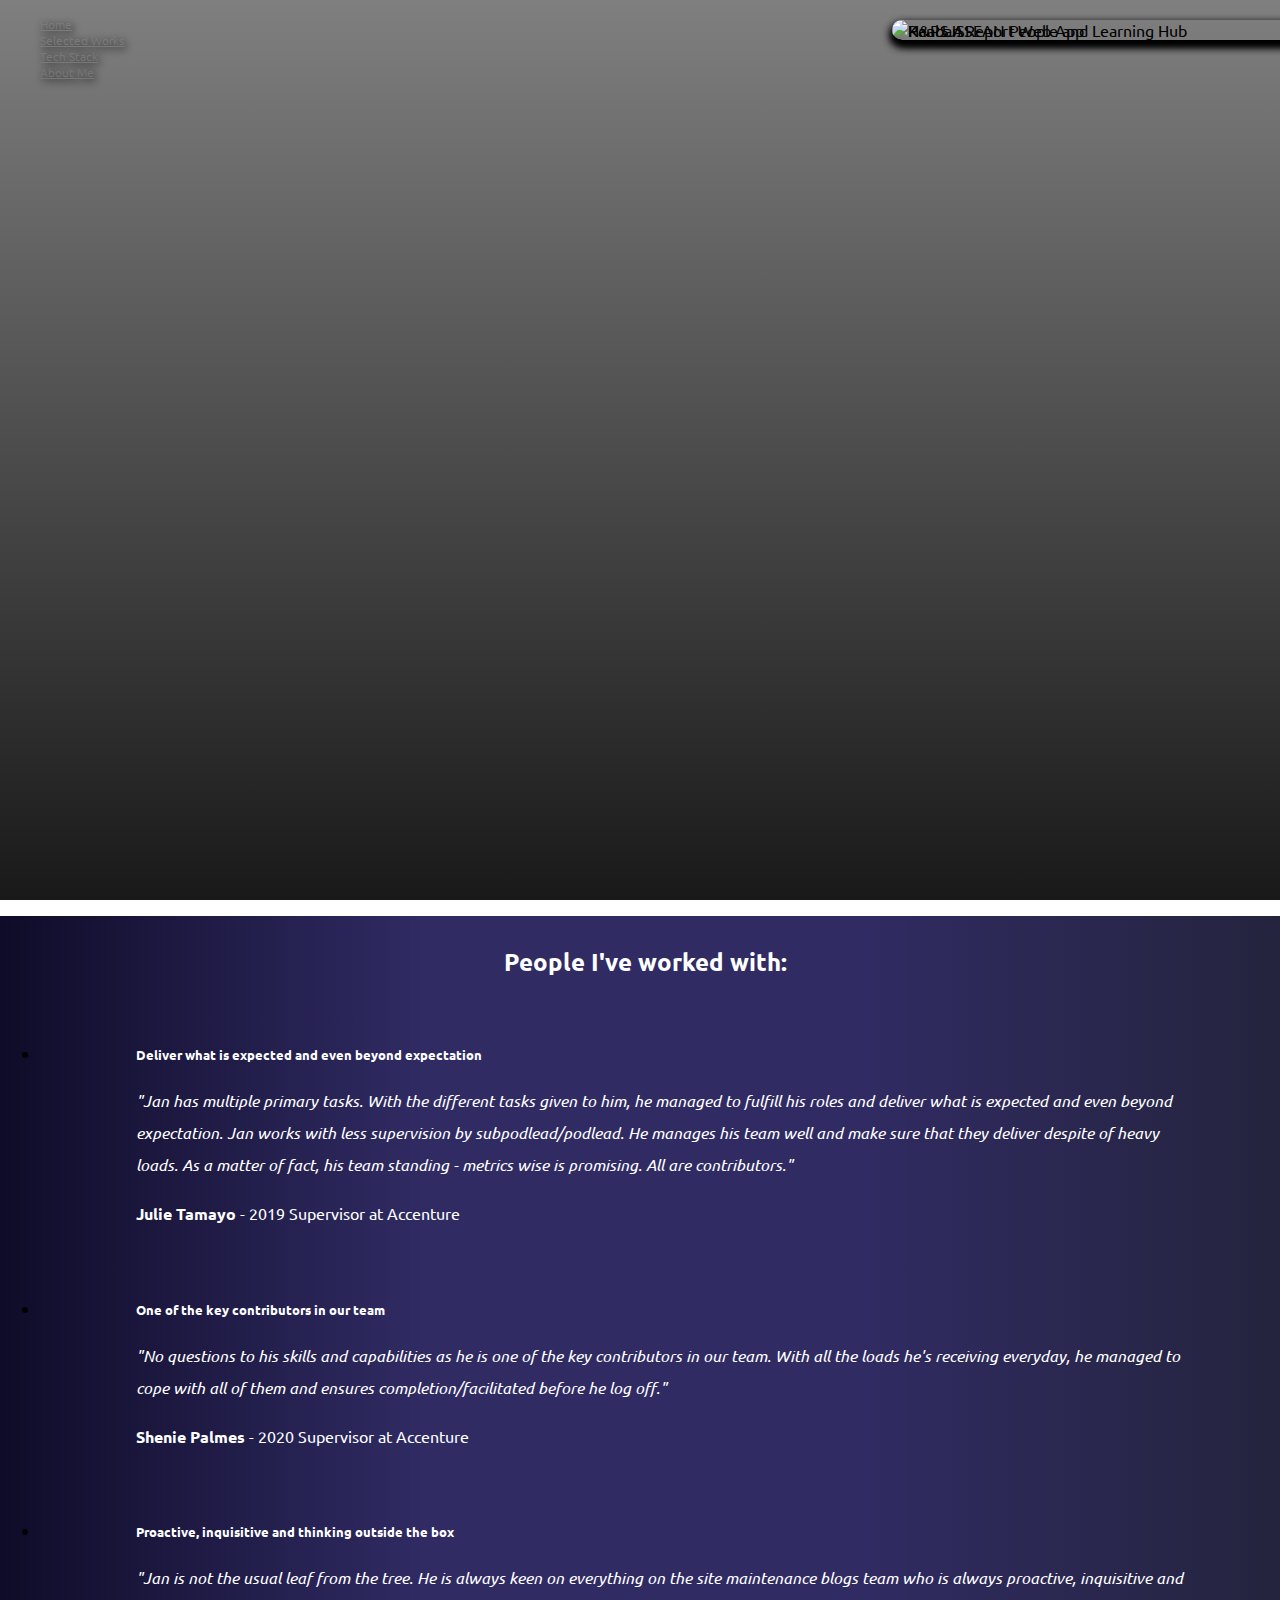
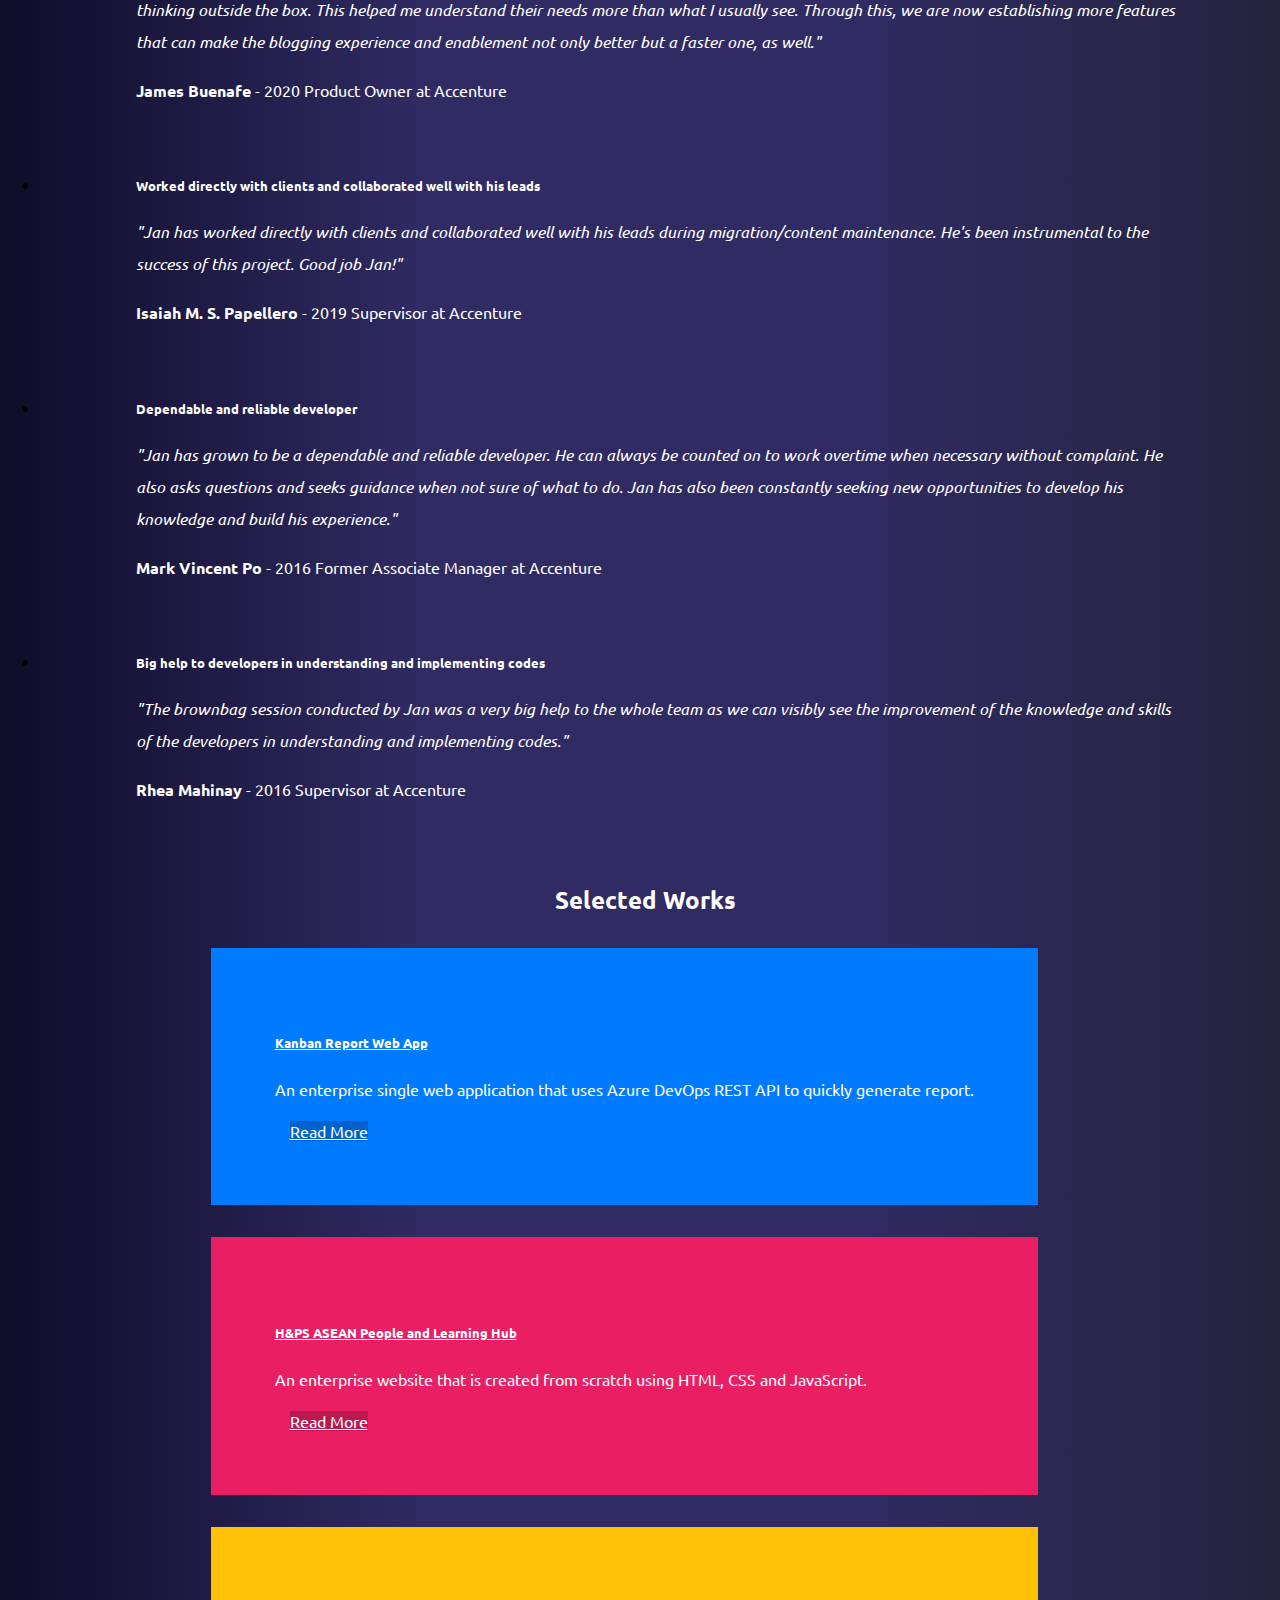
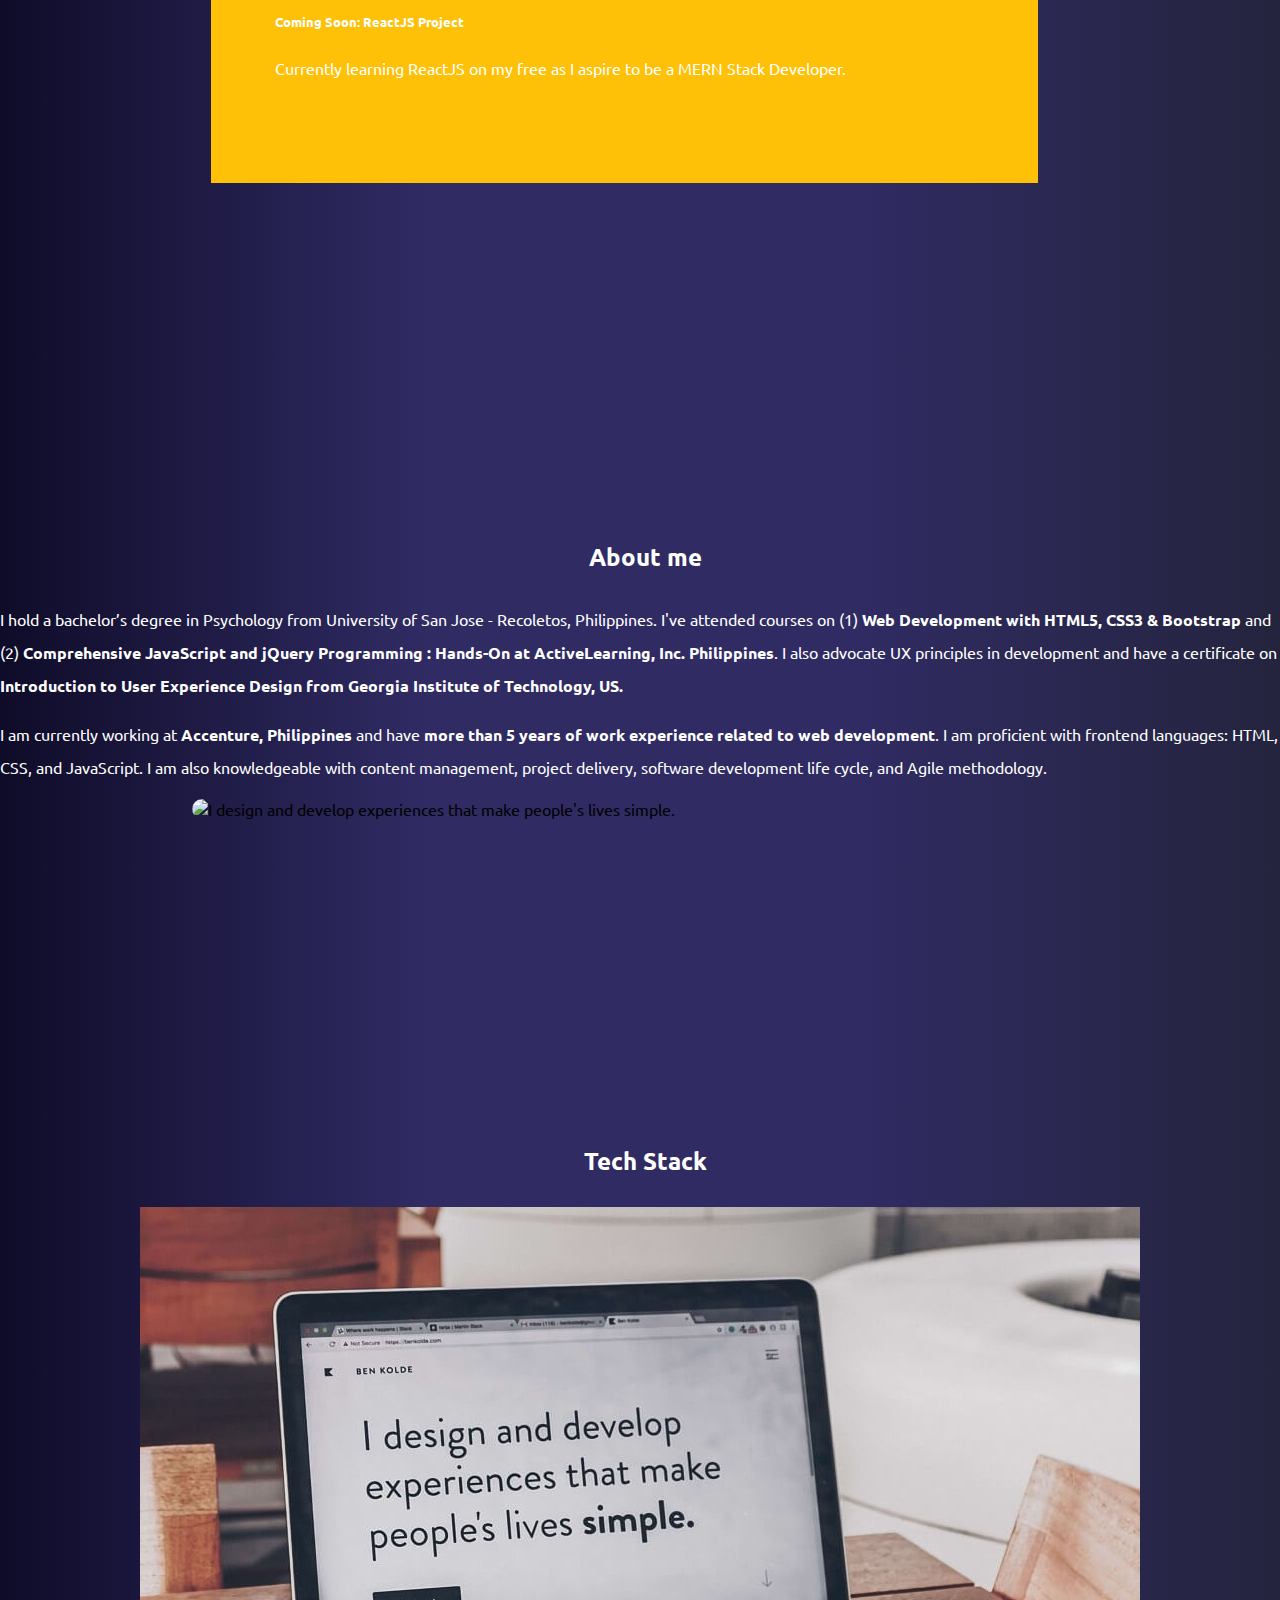
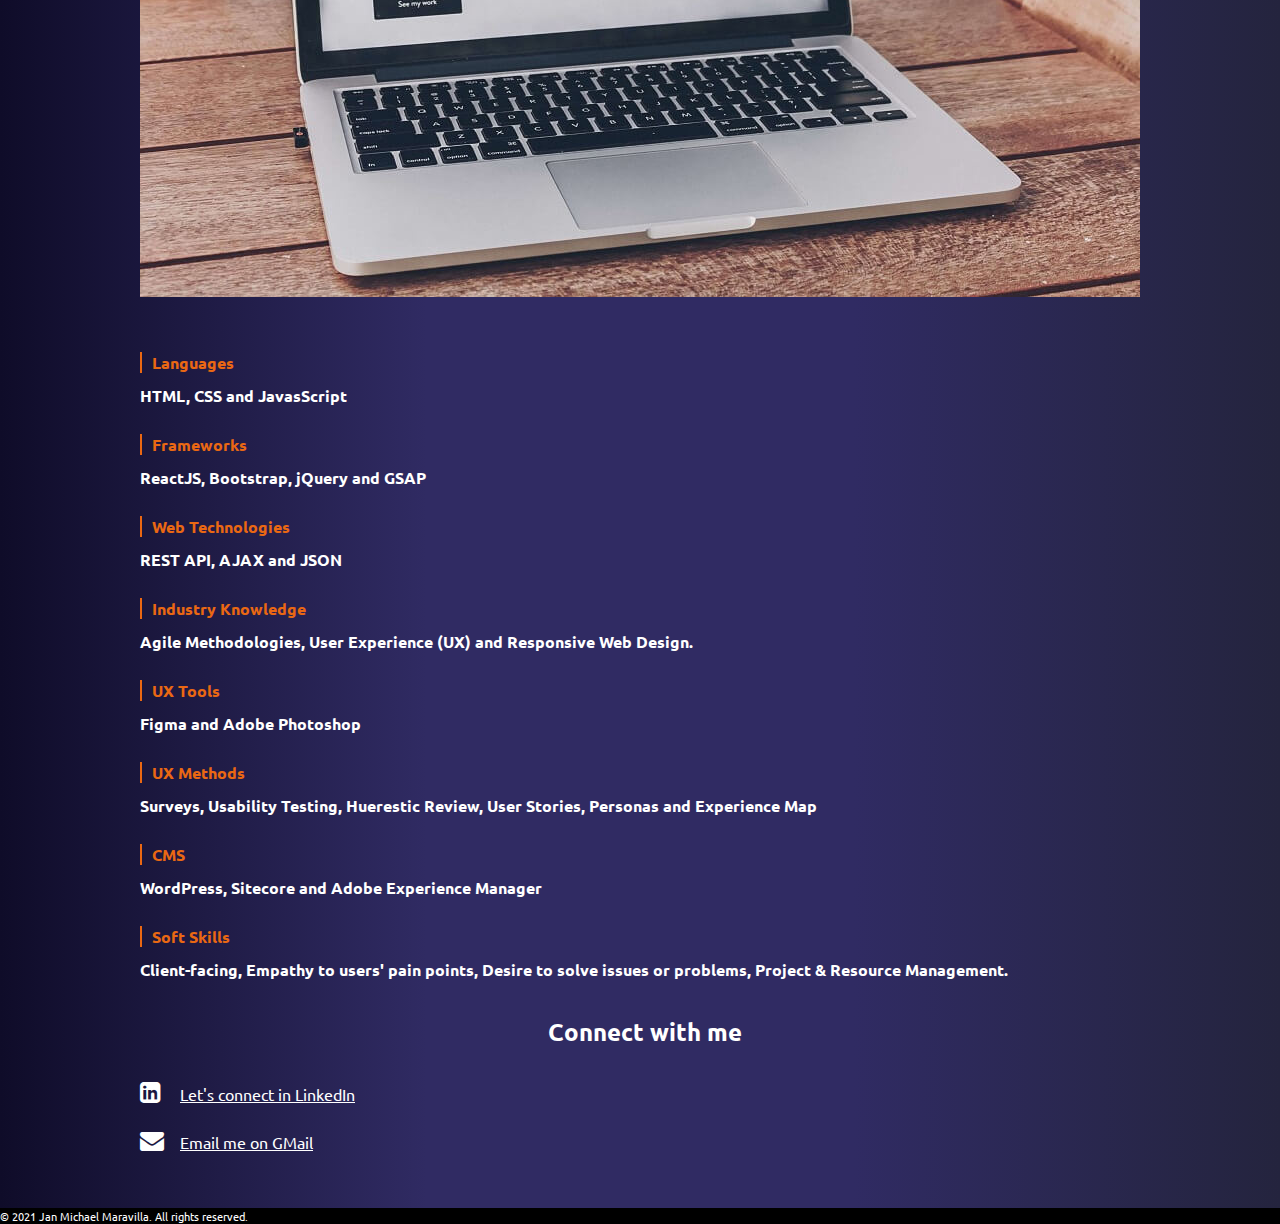
==== commit 2ee3c698: "Update index.html" ====
--- a/index.html
+++ b/index.html
@@ -39,7 +39,7 @@
     <meta property="twitter:url" content="https://marvjan.github.io/portfolio/">
     <meta property="twitter:title" content="I build modern looking and intuitive to use interfaces for better user experience">
     <meta property="twitter:description" content="I am an aspiring React Frontend Developer with UX background looking for a full time opportunity.">
-    <meta property="twitter:image" content="https://marvjan.github.io/portfolio/projects/kanban-report/assets/kanban-report-goal-approach.jpg>
+    <meta property="twitter:image" content="https://marvjan.github.io/portfolio/projects/kanban-report/assets/kanban-report-goal-approach.jpg">
   </head>
   <body>
   <nav>
